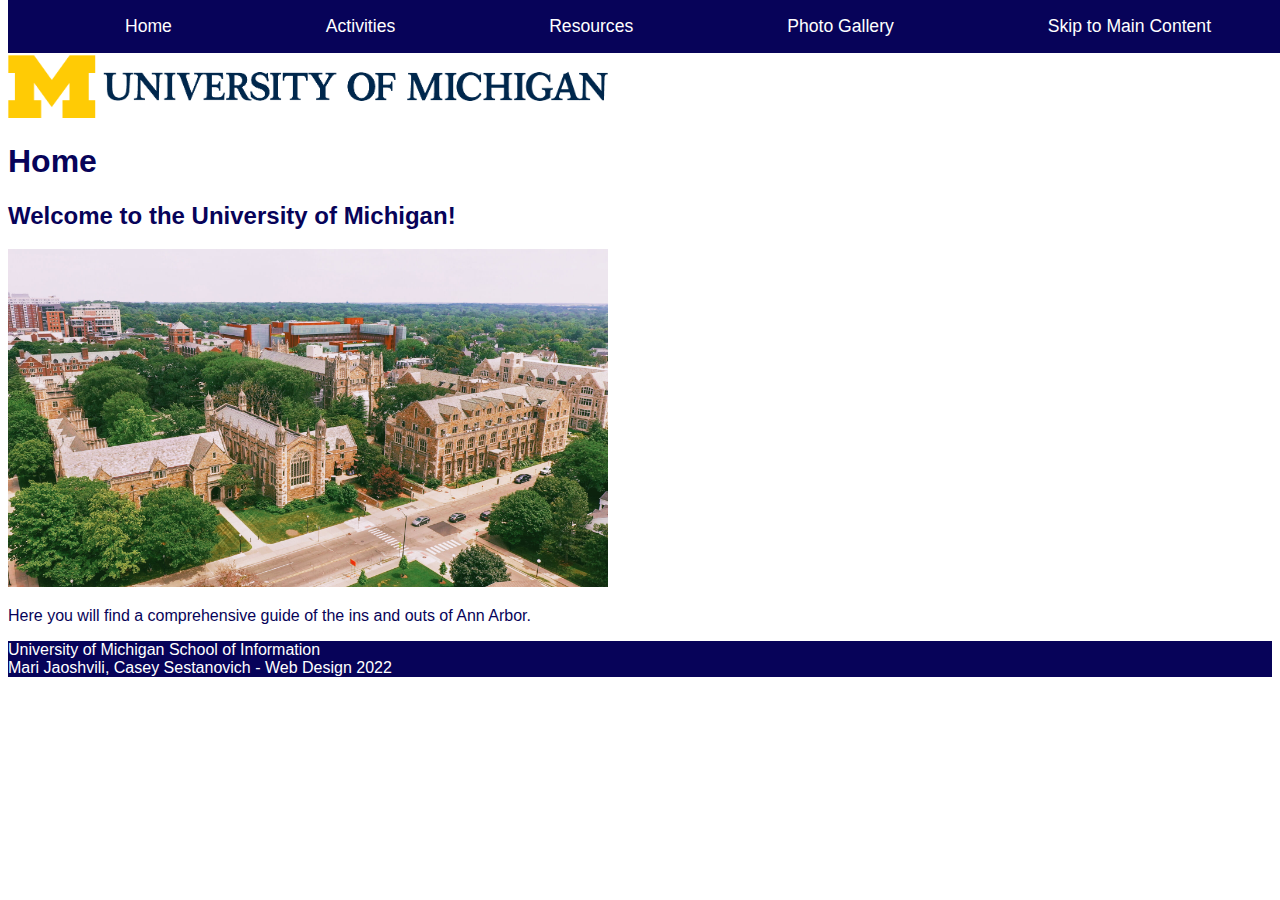
==== index.html @ 9d7e3791 "Add files via upload" ====
<!DOCTYPE html>
<html lang="en">
<head>
    <meta charset="UTF-8">
    <meta http-equiv="X-UA-Compatible" content="IE=edge">
    <meta name="viewport" content="width=device-width, initial-scale=1.0">
    <title>MGuide Home</title>
    <link rel="stylesheet" type="text/css" href="css/style.css">
</head>
<body>
    <header>
        <nav>
            <ul>
                <li><a href = "index.html">Home</a></li>
                <li><a href="activities.html">Activities</a></li>
                <li><a href="resources.html">Resources</a></li>
                <li><a href="gallery.html">Photo Gallery</a></li>
                <li><a href="#skip" >Skip to Main Content</a></li>
            </ul>
        </nav>
    </header> 
    <main>
        <div class = "home" id = 'skip'>
            <img src = "images/umich.jpg" width = "600" alt = "">
            <h1> Home </h1>
            <h2> Welcome to the University of Michigan! </h2>
            <img src = "images/landscape.jpg" width = "600" alt = "">
            <p> Here you will find a comprehensive guide of the ins and outs of Ann Arbor.</p>
        </div>

        <footer>	
            <p class = "foot">University of Michigan School of Information <br/>	
              Mari Jaoshvili, Casey Sestanovich - Web Design 2022</p>	
        </footer>	
    </main>
</body>
</html>
---- css/style.css ----
/*mobile view*/
*{
    font-family:Verdana, Geneva, Tahoma, sans-serif;
    color: #070359;
}

body{ 
    margin-top: 55px;
}

footer{
   background-color: #070359; 
}

/*how do i turn this white*/
.foot{
    color: white; 
}


li{
    display: inline;
}

ul{
    display: flex; 
    justify-content: space-around;
}

nav{ 
    overflow: hidden;
    background-color: #070359;
    position: fixed; 
    top: 0; 
    width: 100%; 

}

a{
    text-decoration: none;
    color: white;
    font-size: 110%;
}

.activities_container{
    display: grid; 
    grid-template-columns: auto auto auto;
}
.description{
    width: 65%;
}

.home{
    margin: auto;
}

/*gallery.html css below*/

/*mobile view*/
.gallery{
    display: flex;
    flex-wrap: wrap;
    justify-content: center;
}

/*need to add alt text + change nav links for mobile view bc it wants it different */

.gallery img{
    width: 600px;
    height: 400px;
    margin: 10px;
}

/*need to fix h1 and h2 for gallery in other views*/

/*resources.html css below*/

.head h1{
    text-align: center;
    margin: 60px;
}
.resources{
    display: grid;
    grid-template-columns: auto auto;
    border: 5px solid blue;
}

.general{
    grid-column-start: 1;
    grid-column-end: 2;
    border: 5px solid yellow;
    margin: 50px;
    padding-left: 30px;

}

.general a{
    color: black;
}

.general a:hover{
    color: blue;
}

.majors{
    grid-column-start: 2;
    grid-column-end: 3;
    border: 5px solid yellow;
    margin: 50px;
    padding-left: 30px;
}

.majors a{
    color: black;
}

.majors a:hover{
    color: blue;
}
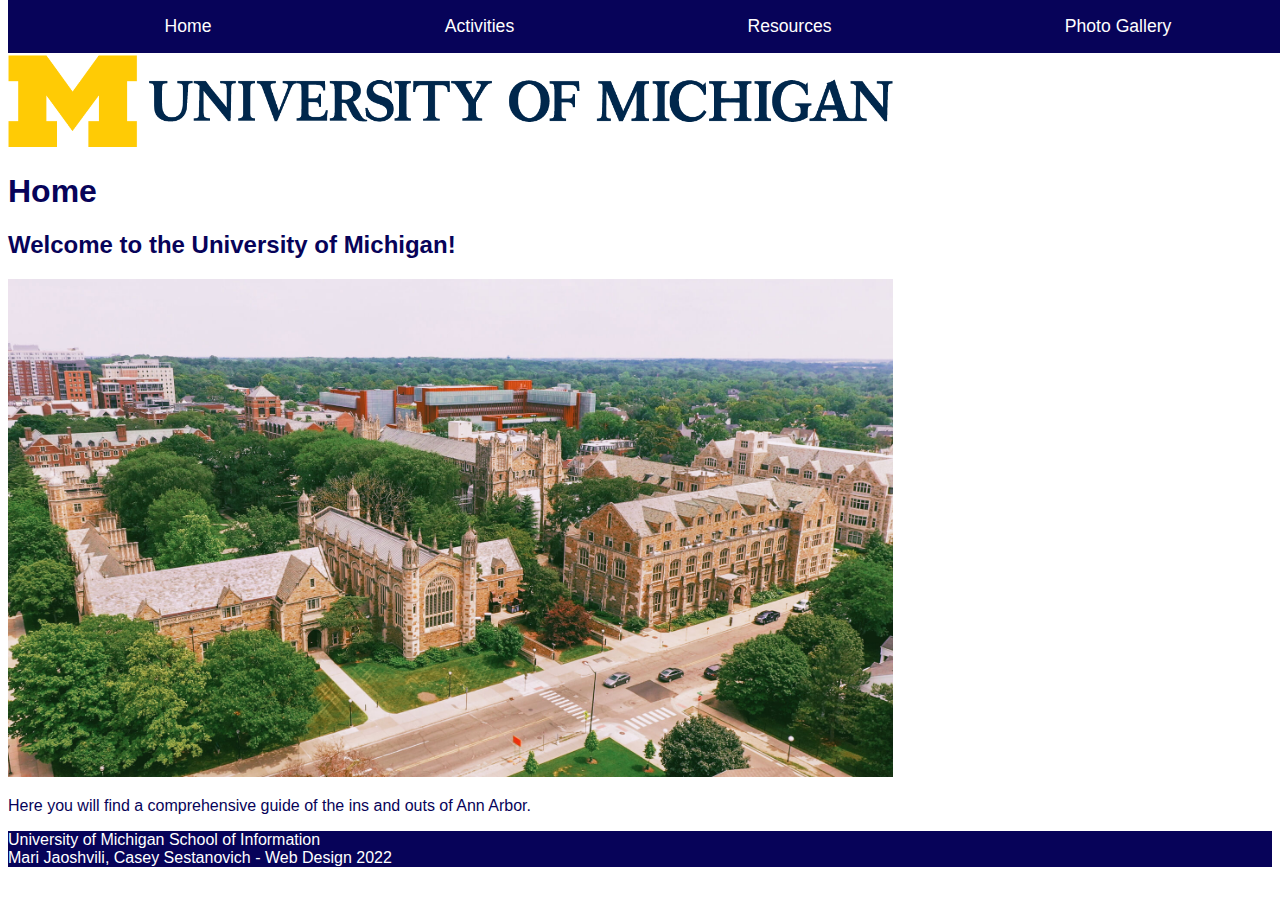
==== commit 164d4ecb: "Add files via upload" ====
--- a/index.html
+++ b/index.html
@@ -29,7 +29,7 @@
         </div>
 
         <footer>	
-            <p class = "foot">University of Michigan School of Information <br/>	
+            <p class = "foot" > University of Michigan School of Information <br/>	
               Mari Jaoshvili, Casey Sestanovich - Web Design 2022</p>	
         </footer>	
     </main>
--- a/css/style.css
+++ b/css/style.css
@@ -12,7 +12,6 @@
    background-color: #070359; 
 }
 
-/*how do i turn this white*/
 .foot{
     color: white; 
 }
@@ -42,10 +41,445 @@
     font-size: 110%;
 }
 
-.activities_container{
+li:last-child{
+    position: absolute;
+    left:     -10000px;
+    top:      auto;
+    width:    1px;
+    height:   1px;
+    overflow: hidden;
+}
+.activities{
+    background-color:#FFCB05;
+    margin: auto;
+    text-align: center;
+    padding-bottom: 0.05%;
+    padding-top: 0%;
+}
+.activitiestext{
+    font-size: 1.15rem;
+}
+
+.sights{
+    background-color: #d9d8d7;
+    height: 425px;
+    border: 3px solid #070359;
+    border-radius: 20px;
+    display: grid; 
+    overflow: scroll;
+    grid-template-columns: auto;
+}
+.activitiescontainer{
     display: grid; 
     grid-template-columns: auto auto auto;
-}
+
+}
+
+.activitiesheaders{
+    padding-top: 2%;
+    display:flex; 
+    justify-content: center;
+}
+
+img{
+    width: 70%;
+}
+.arb{
+    width: 100%;
+    text-align: center;
+    margin: auto;
+}
+.description{
+    margin: auto;
+    text-align: center;
+}
+
+.law{
+    width: 100%;
+    text-align: center;
+    margin: auto;
+}
+
+.UMMA{
+    width: 100%;
+    text-align: center;
+    margin: auto;
+}
+
+.natural{
+    width: 100%;
+    text-align: center;
+    margin: auto;
+}
+.docks{
+    width: 100%;
+    text-align: center;
+    margin: auto;
+
+}
+
+
+
+
+
+
+/* big screen starts here*/
+
+@media only screen and (min-width: 1200px){
+
+.sights{
+    height: 425px;
+    border: 3px solid #070359;
+    border-radius: 20px;
+    overflow: scroll;
+    display: grid; 
+    grid-template-columns: auto auto auto auto;
+}
+.activitiesheaders{
+    padding-top: 2%;
+    display:flex; 
+    justify-content: center;
+}
+
+.arb{
+    padding-top: 17px;
+    display: grid; 
+    grid-template-columns: auto auto auto auto;
+    border-radius: 20px;
+    background-color:#d9d8d7; 
+
+    grid-column-start: 1; 
+    grid-column-end: 4;
+    padding-left: 3%;
+    padding-right: 6%;
+}
+
+#arbimg{
+    grid-column-start: 1; 
+    grid-column-end: 4;
+    padding-bottom: 10%;
+}
+
+.description{
+    grid-column-start: 4;
+    font-size: 1.15rem;
+    padding-left: 9%;
+}
+
+
+.law{  
+    margin-top: 2%;
+    display:grid;
+    grid-template-columns: auto auto auto auto;
+
+
+
+    border-radius: 20px;
+    background-color:#d9d8d7; 
+
+    grid-row-start: 3;
+    grid-column-start: 2; 
+    grid-column-end: 5;
+   
+    padding-bottom: 3%;
+}
+
+.lawheader{
+    grid-column-start: 4;
+    grid-column-end: 5;
+    grid-row-start: 1;
+}
+
+#lawimg{
+    grid-column-start: 4;
+    grid-column-end: 5;
+    grid-row-start: 2;
+}
+
+.rightdescription{
+    font-size: 1.15rem;
+    grid-column-start: 1;
+    grid-column-end: 3;
+    grid-row-start: 2;
+    padding-right: 5%;
+    padding-left: 5%;
+
+}
+
+
+.UMMA{
+    margin-top: 2%;
+    display: grid; 
+    grid-template-columns: auto auto auto auto;
+    border-radius: 20px;
+    background-color:#d9d8d7; 
+
+    grid-column-start: 1; 
+    grid-column-end: 4;
+    grid-row-start:4;
+    padding-left: 3%;
+    padding-right: 6%;
+    padding-bottom: 2%;
+}
+
+#ummaimg{
+    grid-column-start: 1; 
+    grid-column-end: 4;
+    padding-bottom: 3%;
+}
+
+.natural{
+    display: grid;
+    grid-template-columns: auto auto auto auto auto;
+    margin-top: 2%;
+    border-radius: 20px;
+    background-color:#d9d8d7; 
+    grid-row-start: 6;
+    grid-column-start: 2; 
+    grid-column-end: 5;
+    padding-bottom: 3%;
+}
+
+#naturalimg{
+    grid-column-start: 4;
+    grid-row-start: 2;
+
+}
+.naturalheader{
+    font-size: 1.2rem;
+    grid-column-start: 4;
+    grid-column-end: 5;
+    grid-row-start: 1;
+}
+
+
+.docks{
+    margin-top: 2%;
+    display: grid; 
+    grid-template-columns: auto auto auto auto;
+    grid-row-start: 8;
+    border-radius: 20px;
+    background-color:#d9d8d7; 
+
+    grid-column-start: 1; 
+    grid-column-end: 4;
+    padding-left: 3%;
+    padding-right: 6%;
+    padding-bottom: 2%;
+}
+
+#docksimg{
+    grid-column-start: 1; 
+    grid-column-end: 4;
+    padding-bottom: 3%;
+
+}
+
+
+.restaurants{
+    height: 425px;
+    border: 3px solid #070359;
+    border-radius: 20px;
+    overflow: scroll;
+    display: grid; 
+    grid-template-columns: auto auto auto auto;
+}
+
+.zingermans{
+    height: 85%;
+    padding-top: 1%;
+    display: grid; 
+    grid-template-columns: auto auto auto auto;
+    border-radius: 20px;
+    background-color:#d9d8d7; 
+
+    grid-column-start: 1; 
+    grid-column-end: 4;
+    padding-left: 3%;
+    padding-right: 6%;
+}
+
+#zingimg{
+    height:73%;
+    grid-column-start: 1; 
+    grid-column-end: 4;
+    padding-bottom: 10%;
+
+}
+
+
+.jagged{  
+    margin-top: 2%;
+    display:grid;
+    grid-template-columns: auto auto auto auto;
+
+    border-radius: 20px;
+    background-color:#d9d8d7; 
+
+    grid-row-start: 3;
+    grid-column-start: 2; 
+    grid-column-end: 5;
+   
+    padding-bottom: 3%;
+}
+
+.jaggedheader{
+    grid-column-start: 4;
+    grid-column-end: 5;
+    grid-row-start: 1;
+}
+
+#jaggedimg{
+    grid-column-start: 4;
+    grid-column-end: 5;
+    grid-row-start: 2;
+}
+
+.slurping{
+    margin-top: 2%;
+    display: grid; 
+    grid-template-columns: auto auto auto auto;
+    border-radius: 20px;
+    background-color:#d9d8d7; 
+
+    grid-column-start: 1; 
+    grid-column-end: 4;
+    grid-row-start:4;
+    padding-left: 3%;
+    padding-right: 6%;
+
+}
+#slurpingimg{
+    grid-column-start: 1; 
+    grid-column-end: 4;
+    padding-bottom: 3%;
+}
+
+
+.savas{  
+    margin-top: 2%;
+    display:grid;
+    grid-template-columns: auto auto auto auto;
+
+
+
+    border-radius: 20px;
+    background-color:#d9d8d7; 
+
+    grid-row-start: 3;
+    grid-column-start: 2; 
+    grid-column-end: 5;
+   
+    padding-bottom: 3%;
+}
+
+.savasheader{
+    grid-column-start: 4;
+    grid-column-end: 5;
+    grid-row-start: 1;
+}
+
+#savasimg{
+    grid-column-start: 4;
+    grid-column-end: 5;
+    grid-row-start: 2;
+}
+
+
+.shopping{
+    height: 425px;
+    border: 3px solid #070359;
+    border-radius: 20px;
+    overflow: scroll;
+    display: grid; 
+    grid-template-columns: auto auto auto auto;
+} 
+.state{
+    padding-top: 17px;
+    display: grid; 
+    grid-template-columns: auto auto auto auto;
+    border-radius: 20px;
+    background-color:#d9d8d7; 
+
+    grid-column-start: 1; 
+    grid-column-end: 4;
+    padding-left: 3%;
+    padding-right: 6%;
+}
+
+#stateimg{
+    grid-column-start: 1; 
+    grid-column-end: 4;
+    padding-bottom: 10%;
+}
+
+.kerry{  
+    margin-top: 2%;
+    display:grid;
+    grid-template-columns: auto auto auto auto;
+
+    border-radius: 20px;
+    background-color:#d9d8d7; 
+
+    grid-row-start: 3;
+    grid-column-start: 2; 
+    grid-column-end: 5;
+   
+    padding-bottom: 3%;
+}
+
+.kerryheader{
+    grid-column-start: 4;
+    grid-column-end: 5;
+    grid-row-start: 1;
+}
+
+#kerryimg{
+    grid-column-start: 4;
+    grid-column-end: 5;
+    grid-row-start: 2;
+} 
+
+.briarwood{
+    margin-top: 2%;
+    display: grid; 
+    grid-template-columns: auto auto auto auto;
+    border-radius: 20px;
+    background-color:#d9d8d7; 
+
+    grid-column-start: 1; 
+    grid-column-end: 4;
+    grid-row-start:4;
+    padding-left: 3%;
+    padding-right: 6%;
+}
+
+#briarimg{
+    grid-column-start: 1; 
+    grid-column-end: 4;
+    padding-bottom: 3%;
+
+}
+
+.main{
+    margin-top: 3%;
+    border-radius: 20px;
+    background-color:#d9d8d7; 
+    grid-row-start: 6;
+    grid-column-start: 2; 
+    grid-column-end: 5;
+    padding-left: 70%;
+    padding-bottom: 3%;
+}
+.mainheader{
+    padding-left: 33%;
+}
+
+} 
+
+
+
+
 .description{
     width: 65%;
 }
@@ -122,3 +556,6 @@
 
 
 
+
+
+
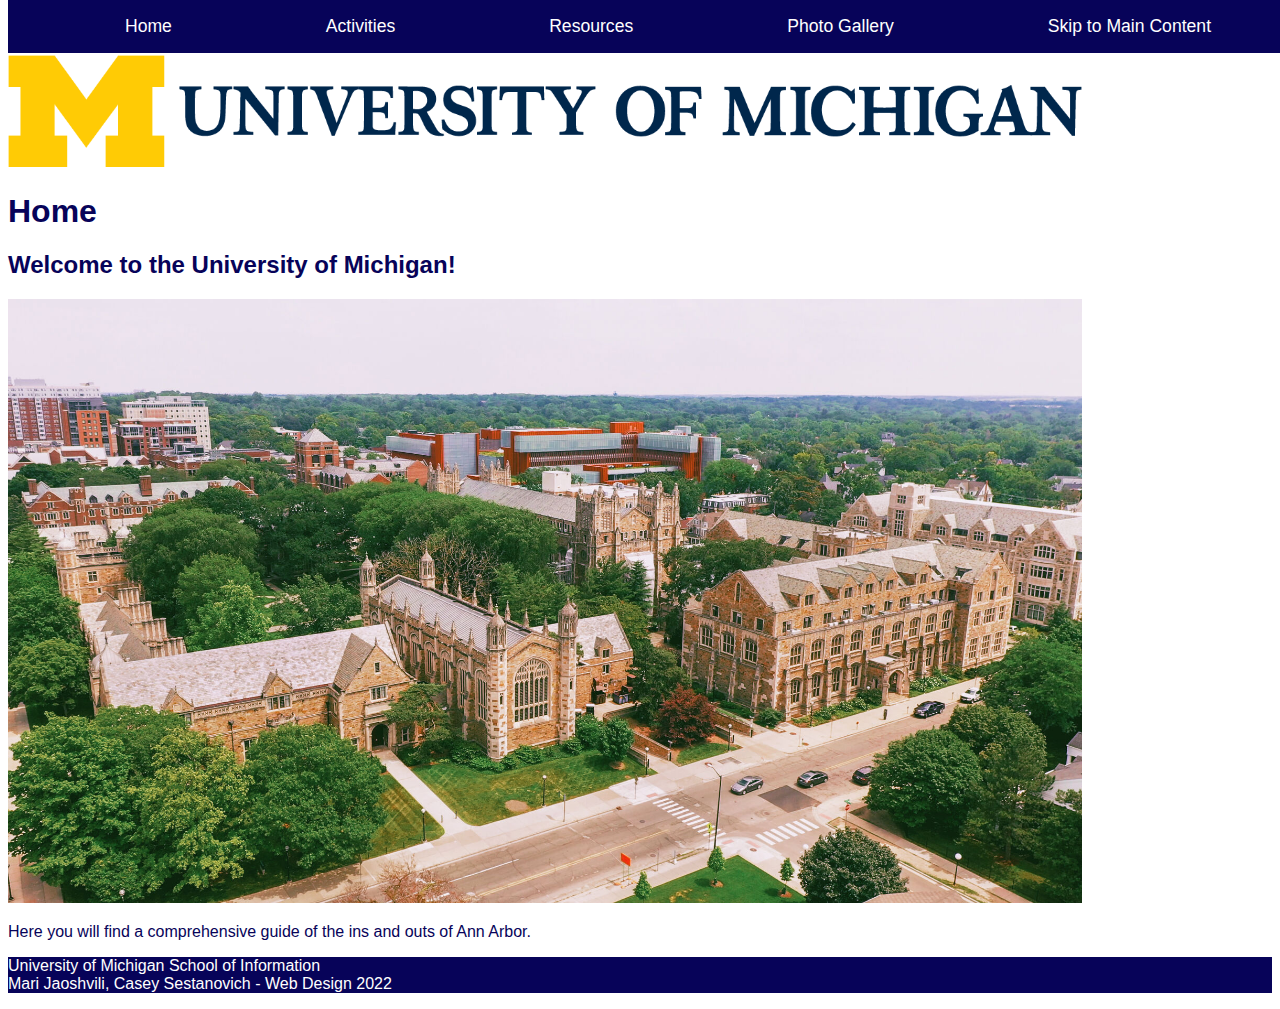
==== commit cf971b78: "Add files via upload" ====
--- a/index.html
+++ b/index.html
@@ -29,7 +29,7 @@
         </div>
 
         <footer>	
-            <p class = "foot" > University of Michigan School of Information <br/>	
+            <p class = "foot">University of Michigan School of Information <br/>	
               Mari Jaoshvili, Casey Sestanovich - Web Design 2022</p>	
         </footer>	
     </main>
--- a/css/style.css
+++ b/css/style.css
@@ -1,4 +1,6 @@
 /*mobile view*/
+
+/*activities.html + index.html*/
 *{
     font-family:Verdana, Geneva, Tahoma, sans-serif;
     color: #070359;
@@ -9,13 +11,12 @@
 }
 
 footer{
-   background-color: #070359; 
+   background-color: #070359;
 }
 
 .foot{
     color: white; 
 }
-
 
 li{
     display: inline;
@@ -32,7 +33,6 @@
     position: fixed; 
     top: 0; 
     width: 100%; 
-
 }
 
 a{
@@ -41,14 +41,18 @@
     font-size: 110%;
 }
 
-li:last-child{
-    position: absolute;
-    left:     -10000px;
-    top:      auto;
-    width:    1px;
-    height:   1px;
-    overflow: hidden;
-}
+.activities_container{
+    display: grid; 
+    grid-template-columns: auto auto auto;
+}
+.description{
+    width: 65%;
+}
+
+.home{
+    margin: auto;
+}
+
 .activities{
     background-color:#FFCB05;
     margin: auto;
@@ -82,7 +86,7 @@
 }
 
 img{
-    width: 70%;
+    width: 60%;
 }
 .arb{
     width: 100%;
@@ -117,445 +121,803 @@
     margin: auto;
 
 }
-
-
-
-
-
-
-/* big screen starts here*/
-
-@media only screen and (min-width: 1200px){
-
-.sights{
+.restaurants{
+    background-color: #d9d8d7;
     height: 425px;
     border: 3px solid #070359;
     border-radius: 20px;
+    display: grid; 
     overflow: scroll;
-    display: grid; 
-    grid-template-columns: auto auto auto auto;
-}
-.activitiesheaders{
-    padding-top: 2%;
-    display:flex; 
-    justify-content: center;
-}
-
-.arb{
-    padding-top: 17px;
-    display: grid; 
-    grid-template-columns: auto auto auto auto;
-    border-radius: 20px;
-    background-color:#d9d8d7; 
-
-    grid-column-start: 1; 
-    grid-column-end: 4;
-    padding-left: 3%;
-    padding-right: 6%;
-}
-
-#arbimg{
-    grid-column-start: 1; 
-    grid-column-end: 4;
-    padding-bottom: 10%;
-}
-
-.description{
-    grid-column-start: 4;
-    font-size: 1.15rem;
-    padding-left: 9%;
-}
-
-
-.law{  
-    margin-top: 2%;
-    display:grid;
-    grid-template-columns: auto auto auto auto;
-
-
-
-    border-radius: 20px;
-    background-color:#d9d8d7; 
-
-    grid-row-start: 3;
-    grid-column-start: 2; 
-    grid-column-end: 5;
-   
-    padding-bottom: 3%;
-}
-
-.lawheader{
-    grid-column-start: 4;
-    grid-column-end: 5;
-    grid-row-start: 1;
-}
-
-#lawimg{
-    grid-column-start: 4;
-    grid-column-end: 5;
-    grid-row-start: 2;
-}
-
-.rightdescription{
-    font-size: 1.15rem;
-    grid-column-start: 1;
-    grid-column-end: 3;
-    grid-row-start: 2;
-    padding-right: 5%;
-    padding-left: 5%;
-
-}
-
-
-.UMMA{
-    margin-top: 2%;
-    display: grid; 
-    grid-template-columns: auto auto auto auto;
-    border-radius: 20px;
-    background-color:#d9d8d7; 
-
-    grid-column-start: 1; 
-    grid-column-end: 4;
-    grid-row-start:4;
-    padding-left: 3%;
-    padding-right: 6%;
-    padding-bottom: 2%;
-}
-
-#ummaimg{
-    grid-column-start: 1; 
-    grid-column-end: 4;
-    padding-bottom: 3%;
-}
-
-.natural{
-    display: grid;
-    grid-template-columns: auto auto auto auto auto;
-    margin-top: 2%;
-    border-radius: 20px;
-    background-color:#d9d8d7; 
-    grid-row-start: 6;
-    grid-column-start: 2; 
-    grid-column-end: 5;
-    padding-bottom: 3%;
-}
-
-#naturalimg{
-    grid-column-start: 4;
-    grid-row-start: 2;
-
-}
-.naturalheader{
-    font-size: 1.2rem;
-    grid-column-start: 4;
-    grid-column-end: 5;
-    grid-row-start: 1;
-}
-
-
-.docks{
-    margin-top: 2%;
-    display: grid; 
-    grid-template-columns: auto auto auto auto;
-    grid-row-start: 8;
-    border-radius: 20px;
-    background-color:#d9d8d7; 
-
-    grid-column-start: 1; 
-    grid-column-end: 4;
-    padding-left: 3%;
-    padding-right: 6%;
-    padding-bottom: 2%;
-}
-
-#docksimg{
-    grid-column-start: 1; 
-    grid-column-end: 4;
-    padding-bottom: 3%;
-
-}
-
-
-.restaurants{
+    grid-template-columns: auto;
+
+}
+
+.zingermans{
+    width: 100%;
+    text-align: center;
+    margin: auto;
+}
+
+.jagged{
+    width: 100%;
+    text-align: center;
+    margin: auto;
+}
+.savas{
+    width: 100%;
+    text-align: center;
+    margin: auto;
+}
+.slurping{
+    width: 100%;
+    text-align: center;
+    margin: auto;
+}
+
+.shopping{
+    background-color: #d9d8d7;
     height: 425px;
     border: 3px solid #070359;
     border-radius: 20px;
+    display: grid; 
     overflow: scroll;
-    display: grid; 
-    grid-template-columns: auto auto auto auto;
-}
-
-.zingermans{
-    height: 85%;
-    padding-top: 1%;
-    display: grid; 
-    grid-template-columns: auto auto auto auto;
-    border-radius: 20px;
-    background-color:#d9d8d7; 
-
-    grid-column-start: 1; 
-    grid-column-end: 4;
-    padding-left: 3%;
-    padding-right: 6%;
-}
-
-#zingimg{
-    height:73%;
-    grid-column-start: 1; 
-    grid-column-end: 4;
-    padding-bottom: 10%;
-
-}
-
-
-.jagged{  
-    margin-top: 2%;
-    display:grid;
-    grid-template-columns: auto auto auto auto;
-
-    border-radius: 20px;
-    background-color:#d9d8d7; 
-
-    grid-row-start: 3;
-    grid-column-start: 2; 
-    grid-column-end: 5;
-   
-    padding-bottom: 3%;
-}
-
-.jaggedheader{
-    grid-column-start: 4;
-    grid-column-end: 5;
-    grid-row-start: 1;
-}
-
-#jaggedimg{
-    grid-column-start: 4;
-    grid-column-end: 5;
-    grid-row-start: 2;
-}
-
-.slurping{
-    margin-top: 2%;
-    display: grid; 
-    grid-template-columns: auto auto auto auto;
-    border-radius: 20px;
-    background-color:#d9d8d7; 
-
-    grid-column-start: 1; 
-    grid-column-end: 4;
-    grid-row-start:4;
-    padding-left: 3%;
-    padding-right: 6%;
-
-}
-#slurpingimg{
-    grid-column-start: 1; 
-    grid-column-end: 4;
-    padding-bottom: 3%;
-}
-
-
-.savas{  
-    margin-top: 2%;
-    display:grid;
-    grid-template-columns: auto auto auto auto;
-
-
-
-    border-radius: 20px;
-    background-color:#d9d8d7; 
-
-    grid-row-start: 3;
-    grid-column-start: 2; 
-    grid-column-end: 5;
-   
-    padding-bottom: 3%;
-}
-
-.savasheader{
-    grid-column-start: 4;
-    grid-column-end: 5;
-    grid-row-start: 1;
-}
-
-#savasimg{
-    grid-column-start: 4;
-    grid-column-end: 5;
-    grid-row-start: 2;
-}
-
-
-.shopping{
-    height: 425px;
-    border: 3px solid #070359;
-    border-radius: 20px;
-    overflow: scroll;
-    display: grid; 
-    grid-template-columns: auto auto auto auto;
-} 
+    grid-template-columns: auto;
+}
+
 .state{
-    padding-top: 17px;
-    display: grid; 
-    grid-template-columns: auto auto auto auto;
-    border-radius: 20px;
-    background-color:#d9d8d7; 
-
-    grid-column-start: 1; 
-    grid-column-end: 4;
-    padding-left: 3%;
-    padding-right: 6%;
-}
-
-#stateimg{
-    grid-column-start: 1; 
-    grid-column-end: 4;
-    padding-bottom: 10%;
-}
-
-.kerry{  
-    margin-top: 2%;
-    display:grid;
-    grid-template-columns: auto auto auto auto;
-
-    border-radius: 20px;
-    background-color:#d9d8d7; 
-
-    grid-row-start: 3;
-    grid-column-start: 2; 
-    grid-column-end: 5;
-   
-    padding-bottom: 3%;
-}
-
-.kerryheader{
-    grid-column-start: 4;
-    grid-column-end: 5;
-    grid-row-start: 1;
-}
-
-#kerryimg{
-    grid-column-start: 4;
-    grid-column-end: 5;
-    grid-row-start: 2;
-} 
+    width: 100%;
+    text-align: center;
+    margin: auto;
+}
+
+.kerry{
+    width: 100%;
+    text-align: center;
+    margin: auto;
+}
 
 .briarwood{
-    margin-top: 2%;
-    display: grid; 
-    grid-template-columns: auto auto auto auto;
-    border-radius: 20px;
-    background-color:#d9d8d7; 
-
-    grid-column-start: 1; 
-    grid-column-end: 4;
-    grid-row-start:4;
-    padding-left: 3%;
-    padding-right: 6%;
-}
-
-#briarimg{
-    grid-column-start: 1; 
-    grid-column-end: 4;
-    padding-bottom: 3%;
-
-}
-
-.main{
-    margin-top: 3%;
-    border-radius: 20px;
-    background-color:#d9d8d7; 
-    grid-row-start: 6;
-    grid-column-start: 2; 
-    grid-column-end: 5;
-    padding-left: 70%;
-    padding-bottom: 3%;
-}
-.mainheader{
-    padding-left: 33%;
-}
-
-} 
-
-
-
-
-.description{
-    width: 65%;
-}
-
-.home{
-    margin: auto;
-}
-
-/*gallery.html css below*/
-
-/*mobile view*/
+    width: 100%;
+    text-align: center;
+    margin: auto;
+}
+
+
+
+
+
+
+/*resources.html*/
+.head{
+    background-color: white;
+}
+
+.head h1{
+    color: #070359;
+    text-align: center;
+    padding-top: 50px;
+}
+
+.resources{
+    display: grid;
+    grid-template-columns: auto;
+    border: 0px solid ;
+}
+
+    /*general resources*/
+.general{
+    border: 5px solid #d9d8d7;
+    background-color: #d9d8d7;
+    margin: 50px;
+    padding-left: 30px;
+}
+
+.general:hover{
+    border:5px solid #070359;
+}
+.general h2{
+    text-align: center;
+}
+
+.general h3{
+    color: #070359;
+}
+
+.general p{
+    color: #070359;
+}
+
+.general a{
+    color: #070359;
+}
+
+.general a:hover{
+    color: #070359;
+    text-decoration: underline;
+}
+
+
+    /*major resources*/
+.majors{
+    border: 5px solid #d9d8d7;
+    background-color: #d9d8d7;
+    margin: 50px;
+    padding-left: 30px;
+}
+
+.majors:hover{
+    border:5px solid #070359;
+}
+
+.majors h2{
+    text-align: center;
+}
+
+.majors h3{
+    color: #070359;
+}
+
+.majors p{
+    color: #070359;
+}
+
+.majors a{
+    color: #070359;
+}
+
+.majors a:hover{
+    color: #070359;
+    text-decoration: underline;
+}
+
+
+
+
+/*gallery.html css */
+
+.gallery h1{
+    text-align: center;
+}
+
+.gallery h2{
+    display: none;
+}
+
 .gallery{
     display: flex;
     flex-wrap: wrap;
     justify-content: center;
-}
-
-/*need to add alt text + change nav links for mobile view bc it wants it different */
+    gap: 10px;
+}
 
 .gallery img{
-    width: 600px;
-    height: 400px;
-    margin: 10px;
-}
-
-/*need to fix h1 and h2 for gallery in other views*/
-
-/*resources.html css below*/
-
-.head h1{
-    text-align: center;
-    margin: 60px;
-}
-.resources{
-    display: grid;
-    grid-template-columns: auto auto;
-    border: 5px solid blue;
-}
-
-.general{
-    grid-column-start: 1;
-    grid-column-end: 2;
-    border: 5px solid yellow;
-    margin: 50px;
-    padding-left: 30px;
-
-}
-
-.general a{
-    color: black;
-}
-
-.general a:hover{
-    color: blue;
-}
-
-.majors{
-    grid-column-start: 2;
-    grid-column-end: 3;
-    border: 5px solid yellow;
-    margin: 50px;
-    padding-left: 30px;
-}
-
-.majors a{
-    color: black;
-}
-
-.majors a:hover{
-    color: blue;
-}
-
-
-
-
-
-
-
-
+    width: 100%;
+    height: 100%;
+}
+
+
+
+/*tablet view*/
+@media screen and (min-width: 900px){
+
+     /*resources.html*/
+
+     .head{
+        background-color: white;
+    }
+
+    .head h1{
+        color: #070359;;
+        text-align: center;
+        padding-top: 40px;
+        padding-bottom: 10px;
+    }
+     
+    .resources{
+        display: grid;
+        border: 0px solid ;
+    }
+    
+    .general{
+        width: auto;
+        border: 5px solid #d9d8d7;
+        background-color: #d9d8d7;
+        margin: 50px;
+        padding-left: 30px;
+    }
+
+    .general h2{
+        text-align: center;
+        font-size: 25px;
+    }
+
+    .general h3{
+        color: #070359;
+        font-size: 20px;
+    }
+
+    .general p{
+        color: #070359;
+        font-size: 19px;
+    }
+    
+    .general a{
+        color: #070359;
+    }
+    
+    .general a:hover{
+        color: #070359;
+        text-decoration: underline;
+    }
+
+    
+    /*major resources*/
+    .majors{
+        display: inline-block;
+        border: 5px solid #d9d8d7;
+        background-color: #d9d8d7;
+        margin: 50px;
+        padding-left: 30px;
+    }
+
+    .majors h2{
+        text-align: center;
+        font-size: 25px;
+    }
+
+    .majors h3{
+        color: #070359;
+        font-size: 20px;
+    }
+
+    .majors p{
+        color: #070359;
+        font-size: 19px;
+    }
+    
+    .major a{
+        color: #070359;
+        font-size: 19px;
+    }
+    
+    .majors a:hover{
+        color: #070359;
+        text-decoration: underline;
+    }
+
+
+
+
+
+    /*gallery.html css*/
+
+    .gallery{
+        display: flex;
+        flex-wrap: wrap;
+        gap: 0px;
+    }
+
+    .gallery img{
+        width: 400px;
+        height: 200px;
+        margin: 10px;
+    }
+
+    .gallery h1{
+        text-align: center;
+    }
+    
+    .gallery h2{
+        display: flex;
+        text-align: center;
+    }
+
+
+    .sights{
+        display: grid; 
+        grid-template-columns: auto auto;
+    }
+    
+    img{
+        width: 85%;
+    }
+    .restaurants{
+        display: grid; 
+        grid-template-columns: auto auto;
+    
+    }
+    
+    #savasimg{
+        width: 50%;
+    }
+    
+    #zingimg{
+        width: 60%;
+    }
+    #slurpingimg{
+        width:100%;
+    }
+    
+    .shopping{
+        display: grid; 
+        grid-template-columns: auto auto;
+    }
+}
+
+/*large screen view*/
+@media screen and (min-width: 1200px){
+
+    /*resources.html css*/
+    .head{
+        background-color: white;
+    }
+
+    .head h1{
+        color: #070359;;
+        text-align: center;
+        padding-top: 40px;
+        padding-bottom: 10px;
+    }
+
+    .resources{
+        display: grid;
+        border: 0px solid ;
+    }
+    
+    /*general resources*/
+    .general{
+        width: auto;
+        border: 5px solid #d9d8d7;
+        background-color: #d9d8d7;
+        margin: 50px;
+        padding-left: 30px;
+    }
+
+    .general h2{
+        text-align: center;
+        font-size: 30px;
+    }
+
+    .general h3{
+        color: #070359;
+        font-size: 25px;
+    }
+
+    .general p{
+        color: #070359;
+        font-size: 22px;
+    }
+    
+    .information a{
+        color: #070359;
+        font-size: 22px;
+    }
+    
+    .general a:hover{
+        color: #070359;
+        text-decoration: underline;
+    }
+    
+    /*major resources*/
+    .majors{
+        display: inline-block;
+        border: 5px solid #d9d8d7;
+        background-color: #d9d8d7;
+        margin: 50px;
+        padding-left: 30px;
+    }
+
+    .majors h2{
+        text-align: center;
+        font-size: 30px;
+    }
+
+    .majors h3{
+        color: #070359;
+        font-size: 25px;
+    }
+
+    .majors p{
+        color: #070359;
+        font-size: 22px;
+    }
+    
+    .information a{
+        color: #070359;
+        font-size: 22px;
+    }
+    
+    .majors a:hover{
+        color: #070359;
+        text-decoration: underline;
+    }
+
+
+
+
+    /*gallery.html css*/
+
+    .gallery{
+        display: flex;
+        flex-wrap: wrap;
+        gap: 0px;
+    }
+
+    .gallery img{
+        width: 600px;
+        height: 400px;
+        margin: 10px;
+    }
+
+    .gallery h1{
+        text-align: center;
+    }
+    
+    .gallery h2{
+        display: flex;
+        text-align: center;
+    }
+
+
+
+
+
+    /*activities.html + index.html*/
+
+    .sights{
+        background-color: white; 
+        height: 425px;
+        border: 3px solid #070359;
+        border-radius: 20px;
+        overflow: scroll;
+        display: grid; 
+        grid-template-columns: auto auto auto auto;
+    }
+    .activitiesheaders{
+        padding-top: 2%;
+        display:flex; 
+        justify-content: center;
+    }
+    
+    .arb{
+        padding-top: 17px;
+        display: grid; 
+        grid-template-columns: auto auto auto auto;
+        border-radius: 20px;
+        background-color:#d9d8d7; 
+    
+        grid-column-start: 1; 
+        grid-column-end: 4;
+        padding-left: 3%;
+        padding-right: 6%;
+    }
+    
+    #arbimg{
+        grid-column-start: 1; 
+        grid-column-end: 4;
+        padding-bottom: 10%;
+    }
+    
+    .description{
+        grid-column-start: 4;
+        font-size: 1.15rem;
+        padding-left: 9%;
+    }
+    
+    
+    .law{  
+        margin-top: 2%;
+        display:grid;
+        grid-template-columns: auto auto auto auto;
+    
+    
+    
+        border-radius: 20px;
+        background-color:#d9d8d7; 
+    
+        grid-row-start: 3;
+        grid-column-start: 2; 
+        grid-column-end: 5;
+       
+        padding-bottom: 3%;
+    }
+    
+    .lawheader{
+        grid-column-start: 4;
+        grid-column-end: 5;
+        grid-row-start: 1;
+    }
+    
+    #lawimg{
+        grid-column-start: 4;
+        grid-column-end: 5;
+        grid-row-start: 2;
+    }
+    
+    .rightdescription{
+        font-size: 1.15rem;
+        grid-column-start: 1;
+        grid-column-end: 3;
+        grid-row-start: 2;
+        padding-right: 5%;
+        padding-left: 5%;
+    
+    }
+    
+    
+    .UMMA{
+        margin-top: 2%;
+        display: grid; 
+        grid-template-columns: auto auto auto auto;
+        border-radius: 20px;
+        background-color:#d9d8d7; 
+    
+        grid-column-start: 1; 
+        grid-column-end: 4;
+        grid-row-start:4;
+        padding-left: 3%;
+        padding-right: 6%;
+        padding-bottom: 2%;
+    }
+    
+    #ummaimg{
+        grid-column-start: 1; 
+        grid-column-end: 4;
+        padding-bottom: 3%;
+    }
+    
+    .natural{
+        display: grid;
+        grid-template-columns: auto auto auto auto auto;
+        margin-top: 2%;
+        border-radius: 20px;
+        background-color:#d9d8d7; 
+        grid-row-start: 6;
+        grid-column-start: 2; 
+        grid-column-end: 5;
+        padding-bottom: 3%;
+    }
+    
+    #naturalimg{
+        grid-column-start: 4;
+        grid-row-start: 2;
+    
+    }
+    .naturalheader{
+        font-size: 1.2rem;
+        grid-column-start: 4;
+        grid-column-end: 5;
+        grid-row-start: 1;
+    }
+    
+    
+    .docks{
+        margin-top: 2%;
+        display: grid; 
+        grid-template-columns: auto auto auto auto;
+        grid-row-start: 8;
+        border-radius: 20px;
+        background-color:#d9d8d7; 
+    
+        grid-column-start: 1; 
+        grid-column-end: 4;
+        padding-left: 3%;
+        padding-right: 6%;
+        padding-bottom: 2%;
+    }
+    
+    #docksimg{
+        grid-column-start: 1; 
+        grid-column-end: 4;
+        padding-bottom: 3%;
+    
+    }
+    
+    
+    .restaurants{
+        background-color: white; 
+        height: 425px;
+        border: 3px solid #070359;
+        border-radius: 20px;
+        overflow: scroll;
+        display: grid; 
+        grid-template-columns: auto auto auto auto;
+    }
+    
+    .zingermans{
+        height: 85%;
+        padding-top: 1%;
+        display: grid; 
+        grid-template-columns: auto auto auto auto;
+        border-radius: 20px;
+        background-color:#d9d8d7; 
+    
+        grid-column-start: 1; 
+        grid-column-end: 4;
+        padding-left: 3%;
+        padding-right: 6%;
+    }
+    
+    #zingimg{
+        height:73%;
+        grid-column-start: 1; 
+        grid-column-end: 4;
+        padding-bottom: 10%;
+    
+    }
+    
+    
+    .jagged{  
+        margin-top: 2%;
+        display:grid;
+        grid-template-columns: auto auto auto auto;
+    
+        border-radius: 20px;
+        background-color:#d9d8d7; 
+    
+        grid-row-start: 3;
+        grid-column-start: 2; 
+        grid-column-end: 5;
+       
+        padding-bottom: 3%;
+    }
+    
+    .jaggedheader{
+        grid-column-start: 4;
+        grid-column-end: 5;
+        grid-row-start: 1;
+    }
+    
+    #jaggedimg{
+        grid-column-start: 4;
+        grid-column-end: 5;
+        grid-row-start: 2;
+    }
+    
+    .slurping{
+        margin-top: 2%;
+        display: grid; 
+        grid-template-columns: auto auto auto auto;
+        border-radius: 20px;
+        background-color:#d9d8d7; 
+    
+        grid-column-start: 1; 
+        grid-column-end: 4;
+        grid-row-start:4;
+        padding-left: 3%;
+        padding-right: 6%;
+    
+    }
+    #slurpingimg{
+        grid-column-start: 1; 
+        grid-column-end: 4;
+        padding-bottom: 3%;
+    }
+    
+    
+    .savas{  
+        margin-top: 2%;
+        display:grid;
+        grid-template-columns: auto auto auto auto;
+    
+    
+    
+        border-radius: 20px;
+        background-color:#d9d8d7; 
+    
+        grid-row-start: 3;
+        grid-column-start: 2; 
+        grid-column-end: 5;
+       
+        padding-bottom: 3%;
+    }
+    
+    .savasheader{
+        grid-column-start: 4;
+        grid-column-end: 5;
+        grid-row-start: 1;
+    }
+    
+    #savasimg{
+        grid-column-start: 4;
+        grid-column-end: 5;
+        grid-row-start: 2;
+    }
+    
+    
+    .shopping{
+        background-color: white; 
+        height: 425px;
+        border: 3px solid #070359;
+        border-radius: 20px;
+        overflow: scroll;
+        display: grid; 
+        grid-template-columns: auto auto auto auto;
+    } 
+    .state{
+        padding-top: 17px;
+        display: grid; 
+        grid-template-columns: auto auto auto auto;
+        border-radius: 20px;
+        background-color:#d9d8d7; 
+    
+        grid-column-start: 1; 
+        grid-column-end: 4;
+        padding-left: 3%;
+        padding-right: 6%;
+    }
+    
+    #stateimg{
+        grid-column-start: 1; 
+        grid-column-end: 4;
+        padding-bottom: 10%;
+    }
+    
+    .kerry{  
+        margin-top: 2%;
+        display:grid;
+        grid-template-columns: auto auto auto auto;
+    
+        border-radius: 20px;
+        background-color:#d9d8d7; 
+    
+        grid-row-start: 3;
+        grid-column-start: 2; 
+        grid-column-end: 5;
+       
+        padding-bottom: 3%;
+    }
+    
+    .kerryheader{
+        grid-column-start: 4;
+        grid-column-end: 5;
+        grid-row-start: 1;
+    }
+    
+    #kerryimg{
+        grid-column-start: 4;
+        grid-column-end: 5;
+        grid-row-start: 2;
+    } 
+    
+    .briarwood{
+        margin-top: 2%;
+        display: grid; 
+        grid-template-columns: auto auto auto auto;
+        border-radius: 20px;
+        background-color:#d9d8d7; 
+    
+        grid-column-start: 1; 
+        grid-column-end: 4;
+        grid-row-start:4;
+        padding-left: 3%;
+        padding-right: 6%;
+    }
+    
+    #briarimg{
+        grid-column-start: 1; 
+        grid-column-end: 4;
+        padding-bottom: 3%;
+    
+    }
+    
+    .main{
+        margin-top: 3%;
+        border-radius: 20px;
+        background-color:#d9d8d7; 
+        grid-row-start: 6;
+        grid-column-start: 2; 
+        grid-column-end: 5;
+        padding-left: 70%;
+        padding-bottom: 3%;
+    }
+    .mainheader{
+        padding-left: 33%;
+    }
+
+}
+
+
+
+
+
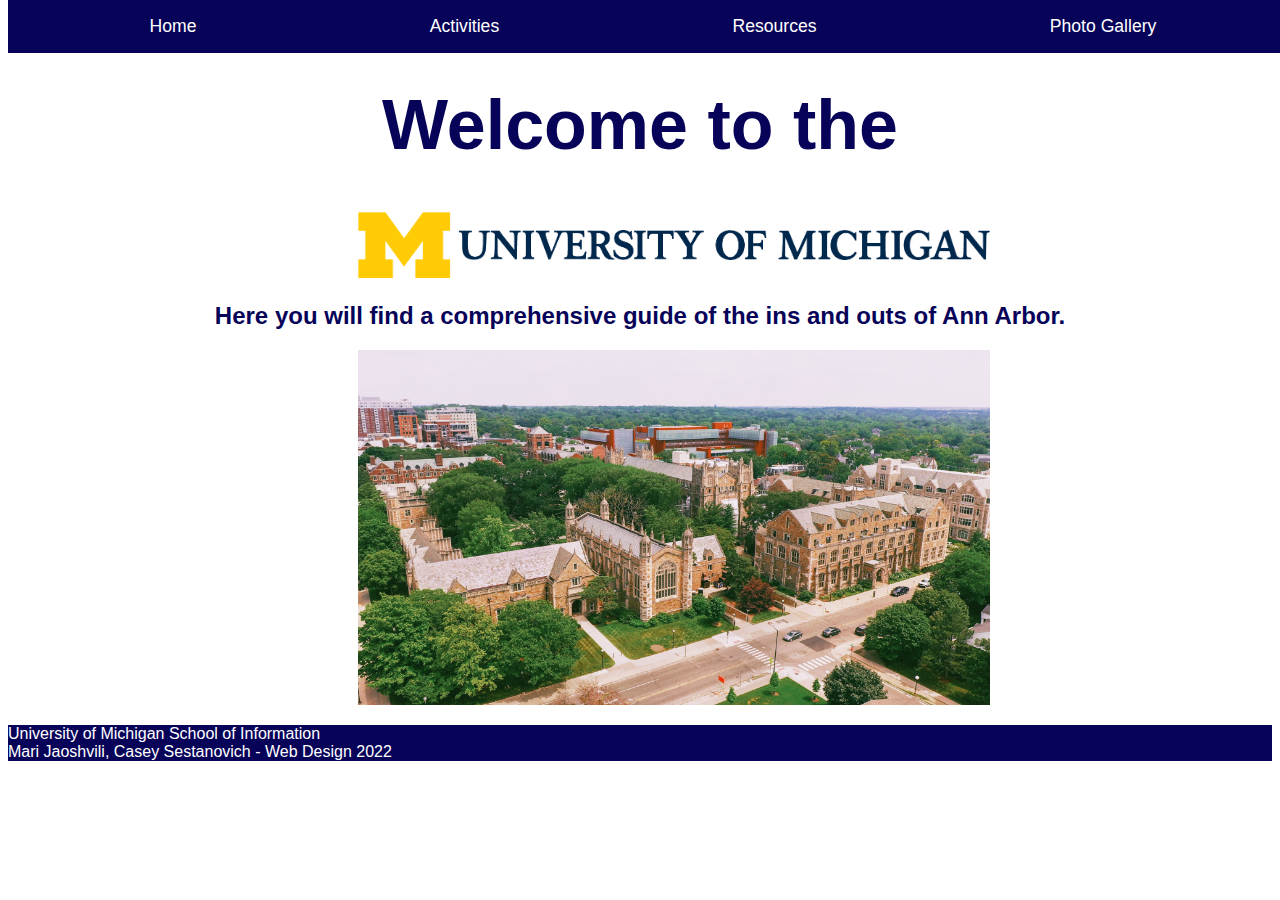
==== commit 9868f534: "Add files via upload" ====
--- a/index.html
+++ b/index.html
@@ -10,22 +10,23 @@
 <body>
     <header>
         <nav>
+            <a class = "skip" href="#skip">Skip to Main Content</a>
             <ul>
+                
                 <li><a href = "index.html">Home</a></li>
                 <li><a href="activities.html">Activities</a></li>
                 <li><a href="resources.html">Resources</a></li>
                 <li><a href="gallery.html">Photo Gallery</a></li>
-                <li><a href="#skip" >Skip to Main Content</a></li>
             </ul>
         </nav>
     </header> 
     <main>
         <div class = "home" id = 'skip'>
+            <h1> Welcome to the  </h1>
             <img src = "images/umich.jpg" width = "600" alt = "">
-            <h1> Home </h1>
-            <h2> Welcome to the University of Michigan! </h2>
+            <h2> Here you will find a comprehensive guide of the ins and outs of Ann Arbor. </h2>
             <img src = "images/landscape.jpg" width = "600" alt = "">
-            <p> Here you will find a comprehensive guide of the ins and outs of Ann Arbor.</p>
+    
         </div>
 
         <footer>	
--- a/css/style.css
+++ b/css/style.css
@@ -6,6 +6,21 @@
     color: #070359;
 }
 
+.skip{
+    background: white;
+    left: 0;
+    padding: 6px;
+    position: absolute;
+    top: -40px;
+  }
+  
+  .skip:focus{
+    top:60px;
+    color: black;
+    text-decoration-style: solid;
+    font-weight: bold;
+  }
+
 body{ 
     margin-top: 55px;
 }
@@ -17,13 +32,12 @@
 .foot{
     color: white; 
 }
-
 li{
-    display: inline;
+    display: block;
 }
 
 ul{
-    display: flex; 
+    display: block; 
     justify-content: space-around;
 }
 
@@ -32,7 +46,7 @@
     background-color: #070359;
     position: fixed; 
     top: 0; 
-    width: 100%; 
+    width: 100%;
 }
 
 a{
@@ -58,10 +72,11 @@
     margin: auto;
     text-align: center;
     padding-bottom: 0.05%;
-    padding-top: 0%;
+    padding-top: 60px;
 }
 .activitiestext{
     font-size: 1.15rem;
+    text-align: center;
 }
 
 .sights{
@@ -182,26 +197,49 @@
     margin: auto;
 }
 
-
-
+.main{
+    width: 100%;
+    text-align: center;
+    margin: auto;
+
+}
+
+
+
+/*home.html*/
+.home h1{
+    padding-top: 100px;
+    text-align: center;
+    font-size: 40px;
+    
+}
+
+.home img{
+    width: 450px;
+    padding-left: 15px;
+}
+
+.home h2{
+    text-align: center;
+}
 
 
 
 /*resources.html*/
-.head{
-    background-color: white;
-}
 
 .head h1{
     color: #070359;
     text-align: center;
-    padding-top: 50px;
+    background-color:#FFCB05;
+    margin: auto;
+    padding-top: 70px;
 }
 
 .resources{
     display: grid;
     grid-template-columns: auto;
     border: 0px solid ;
+    
 }
 
     /*general resources*/
@@ -275,19 +313,27 @@
 
 /*gallery.html css */
 
-.gallery h1{
-    text-align: center;
-}
-
-.gallery h2{
-    display: none;
-}
-
 .gallery{
     display: flex;
     flex-wrap: wrap;
     justify-content: center;
-    gap: 10px;
+    gap: 0px;
+    
+}
+
+
+.gallery h1{
+    text-align: center;
+    background-color:#FFCB05;
+    margin: auto; 
+    width: 100%;
+    padding-top: 70px;
+    
+}
+
+.gallery h2{
+    display: none;
+   
 }
 
 .gallery img{
@@ -299,6 +345,32 @@
 
 /*tablet view*/
 @media screen and (min-width: 900px){
+
+
+    /*nav bar*/
+    li{
+        display: flex;
+        justify-content: right;
+        padding-right: 30px;
+    }
+    
+    ul{
+        display: block; 
+    }
+    
+    nav{ 
+        overflow: hidden;
+        background-color: #070359;
+        position: fixed; 
+        top: 0; 
+        width: 100%;
+    }
+    
+    a{
+        text-decoration: none;
+        color: white;
+        font-size: 110%;
+    }
 
      /*resources.html*/
 
@@ -309,7 +381,7 @@
     .head h1{
         color: #070359;;
         text-align: center;
-        padding-top: 40px;
+        padding-top: 80px;
         padding-bottom: 10px;
     }
      
@@ -413,6 +485,7 @@
     }
 
 
+    /*activities.html + index.html*/
     .sights{
         display: grid; 
         grid-template-columns: auto auto;
@@ -441,6 +514,18 @@
     .shopping{
         display: grid; 
         grid-template-columns: auto auto;
+    }
+
+
+    .home h1{
+        padding-top: 70px;
+        text-align: center;
+        font-size: 70px;
+    }
+    
+    .home img{
+        padding-left: 140px;
+        width: 600px;
     }
 }
 
@@ -547,6 +632,7 @@
         width: 600px;
         height: 400px;
         margin: 10px;
+        border: 7px solid #FFCB05;
     }
 
     .gallery h1{
@@ -562,8 +648,7 @@
 
 
 
-    /*activities.html + index.html*/
-
+    /*activities.html */
     .sights{
         background-color: white; 
         height: 425px;
@@ -580,6 +665,7 @@
     }
     
     .arb{
+
         padding-top: 17px;
         display: grid; 
         grid-template-columns: auto auto auto auto;
@@ -593,25 +679,28 @@
     }
     
     #arbimg{
+        width:65%;
         grid-column-start: 1; 
         grid-column-end: 4;
+        grid-row-start:2;
+        padding-bottom: 5%;
+    }
+
+    .description{
+        grid-column-start: 3;
+        grid-column-end: 5;
+        grid-row-start:2;
+        font-size: 1.25rem;
         padding-bottom: 10%;
-    }
-    
-    .description{
-        grid-column-start: 4;
-        font-size: 1.15rem;
-        padding-left: 9%;
-    }
-    
+        margin:auto;
+    }
+
     
     .law{  
         margin-top: 2%;
         display:grid;
         grid-template-columns: auto auto auto auto;
     
-    
-    
         border-radius: 20px;
         background-color:#d9d8d7; 
     
@@ -623,19 +712,21 @@
     }
     
     .lawheader{
+        padding-right:38%;
+        grid-column-start: 3;
+        grid-column-end: 5;
+        grid-row-start: 1;
+    }
+    
+    #lawimg{
+        width:100%;
         grid-column-start: 4;
         grid-column-end: 5;
-        grid-row-start: 1;
-    }
-    
-    #lawimg{
-        grid-column-start: 4;
-        grid-column-end: 5;
         grid-row-start: 2;
     }
     
     .rightdescription{
-        font-size: 1.15rem;
+        font-size: 1.25rem;
         grid-column-start: 1;
         grid-column-end: 3;
         grid-row-start: 2;
@@ -643,8 +734,6 @@
         padding-left: 5%;
     
     }
-    
-    
     .UMMA{
         margin-top: 2%;
         display: grid; 
@@ -659,13 +748,19 @@
         padding-right: 6%;
         padding-bottom: 2%;
     }
-    
+
     #ummaimg{
-        grid-column-start: 1; 
-        grid-column-end: 4;
-        padding-bottom: 3%;
-    }
-    
+        width:75%;
+        grid-column-start: 1; 
+        grid-column-end: 2;
+        grid-row-start:2;
+        padding-bottom: 10%;
+    }
+
+    .ummaheader{
+        padding-right:75%;
+    }
+
     .natural{
         display: grid;
         grid-template-columns: auto auto auto auto auto;
@@ -677,7 +772,7 @@
         grid-column-end: 5;
         padding-bottom: 3%;
     }
-    
+
     #naturalimg{
         grid-column-start: 4;
         grid-row-start: 2;
@@ -688,9 +783,9 @@
         grid-column-start: 4;
         grid-column-end: 5;
         grid-row-start: 1;
-    }
-    
-    
+        padding-right: 20%;
+    }
+
     .docks{
         margin-top: 2%;
         display: grid; 
@@ -707,13 +802,19 @@
     }
     
     #docksimg{
+        width:45%;
         grid-column-start: 1; 
         grid-column-end: 4;
-        padding-bottom: 3%;
-    
-    }
-    
-    
+        grid-row-start: 2;
+        padding-bottom: 1%;
+    }
+
+    .docksheader{
+        grid-column-start: 1; 
+        grid-column-end:2;
+        grid-row-start: 1;
+    }
+
     .restaurants{
         background-color: white; 
         height: 425px;
@@ -723,10 +824,10 @@
         display: grid; 
         grid-template-columns: auto auto auto auto;
     }
-    
+
     .zingermans{
-        height: 85%;
-        padding-top: 1%;
+
+        padding-top: 17px;
         display: grid; 
         grid-template-columns: auto auto auto auto;
         border-radius: 20px;
@@ -737,16 +838,16 @@
         padding-left: 3%;
         padding-right: 6%;
     }
-    
+
     #zingimg{
-        height:73%;
+        width:40%;
         grid-column-start: 1; 
         grid-column-end: 4;
-        padding-bottom: 10%;
-    
-    }
-    
-    
+        grid-row-start:2;
+        padding-bottom: 5%;
+    }
+
+
     .jagged{  
         margin-top: 2%;
         display:grid;
@@ -755,7 +856,7 @@
         border-radius: 20px;
         background-color:#d9d8d7; 
     
-        grid-row-start: 3;
+        grid-row-start: 2;
         grid-column-start: 2; 
         grid-column-end: 5;
        
@@ -763,68 +864,70 @@
     }
     
     .jaggedheader{
+        padding-right:30%;
+        grid-column-start: 3;
+        grid-column-end: 5;
+        grid-row-start: 1;
+    }
+    
+    #jaggedimg{
+        width:90%;
         grid-column-start: 4;
         grid-column-end: 5;
-        grid-row-start: 1;
-    }
-    
-    #jaggedimg{
-        grid-column-start: 4;
-        grid-column-end: 5;
         grid-row-start: 2;
     }
-    
-    .slurping{
-        margin-top: 2%;
-        display: grid; 
-        grid-template-columns: auto auto auto auto;
-        border-radius: 20px;
-        background-color:#d9d8d7; 
-    
+
+    .savas{
+        margin: 17px;
+
+        display: grid; 
+        grid-template-columns: auto auto auto auto;
+        border-radius: 20px;
+        background-color:#d9d8d7; 
+    
+        grid-row-start: 3;
         grid-column-start: 1; 
         grid-column-end: 4;
-        grid-row-start:4;
         padding-left: 3%;
         padding-right: 6%;
-    
-    }
-    #slurpingimg{
+    }
+
+    #savasimg{
+        width:40%;
         grid-column-start: 1; 
         grid-column-end: 4;
-        padding-bottom: 3%;
-    }
-    
-    
-    .savas{  
+        grid-row-start:2;
+        padding-bottom: 5%;
+    }
+
+    .slurping{  
         margin-top: 2%;
         display:grid;
         grid-template-columns: auto auto auto auto;
     
-    
-    
-        border-radius: 20px;
-        background-color:#d9d8d7; 
-    
-        grid-row-start: 3;
+        border-radius: 20px;
+        background-color:#d9d8d7; 
+    
+        grid-row-start: 4;
         grid-column-start: 2; 
         grid-column-end: 5;
-       
         padding-bottom: 3%;
     }
     
-    .savasheader{
+    .slurpingheader{
         grid-column-start: 4;
         grid-column-end: 5;
         grid-row-start: 1;
-    }
-    
-    #savasimg{
+        padding-right: 40%;
+    }
+    
+    #slurpingimg{
+        width:85%;
         grid-column-start: 4;
         grid-column-end: 5;
         grid-row-start: 2;
     }
-    
-    
+
     .shopping{
         background-color: white; 
         height: 425px;
@@ -833,8 +936,10 @@
         overflow: scroll;
         display: grid; 
         grid-template-columns: auto auto auto auto;
-    } 
+    }
+
     .state{
+
         padding-top: 17px;
         display: grid; 
         grid-template-columns: auto auto auto auto;
@@ -846,13 +951,15 @@
         padding-left: 3%;
         padding-right: 6%;
     }
-    
+
     #stateimg{
+        width:50%;
         grid-column-start: 1; 
         grid-column-end: 4;
-        padding-bottom: 10%;
-    }
-    
+        grid-row-start:2;
+        padding-bottom: 5%;
+    }
+
     .kerry{  
         margin-top: 2%;
         display:grid;
@@ -861,7 +968,7 @@
         border-radius: 20px;
         background-color:#d9d8d7; 
     
-        grid-row-start: 3;
+        grid-row-start: 2;
         grid-column-start: 2; 
         grid-column-end: 5;
        
@@ -869,55 +976,127 @@
     }
     
     .kerryheader{
+        padding-right:38%;
+        grid-column-start: 3;
+        grid-column-end: 5;
+        grid-row-start: 1;
+    }
+    
+    #kerryimg{
+        width:100%;
         grid-column-start: 4;
         grid-column-end: 5;
-        grid-row-start: 1;
-    }
-    
-    #kerryimg{
-        grid-column-start: 4;
-        grid-column-end: 5;
         grid-row-start: 2;
-    } 
-    
+    }
+
     .briarwood{
-        margin-top: 2%;
-        display: grid; 
-        grid-template-columns: auto auto auto auto;
-        border-radius: 20px;
-        background-color:#d9d8d7; 
-    
+        margin-top: 17px;
+        display: grid; 
+        grid-template-columns: auto auto auto auto;
+        border-radius: 20px;
+        background-color:#d9d8d7; 
+        grid-row-start: 3;
+
         grid-column-start: 1; 
         grid-column-end: 4;
-        grid-row-start:4;
         padding-left: 3%;
         padding-right: 6%;
     }
-    
+
     #briarimg{
-        grid-column-start: 1; 
-        grid-column-end: 4;
+        width:65%;
+        grid-column-start: 1; 
+        grid-column-end: 2;
+        grid-row-start:2;
+        padding-bottom: 5%;
+    }
+    .briarheader{
+        padding-right: 65%;
+        grid-column-start: 1;
+        grid-column-end: 2;
+        grid-row-start: 1;
+    }
+
+
+    .main{  
+        margin-top: 2%;
+        display:grid;
+        grid-template-columns: auto auto auto auto;
+    
+        border-radius: 20px;
+        background-color:#d9d8d7; 
+    
+        grid-row-start: 4;
+        grid-column-start: 2; 
+        grid-column-end: 5;
+       
         padding-bottom: 3%;
-    
-    }
-    
-    .main{
-        margin-top: 3%;
-        border-radius: 20px;
-        background-color:#d9d8d7; 
-        grid-row-start: 6;
-        grid-column-start: 2; 
-        grid-column-end: 5;
-        padding-left: 70%;
-        padding-bottom: 3%;
-    }
+    }
+    
     .mainheader{
-        padding-left: 33%;
-    }
-
-}
-
-
-
-
-
+        padding-left:12%;
+        grid-column-start: 3;
+        grid-column-end: 5;
+        grid-row-start: 1;
+    }
+    
+    #mainimg{
+        width:90%;
+        grid-column-start: 4;
+        grid-column-end: 5;
+        grid-row-start: 2;
+    }
+    
+    
+    
+    
+
+    /*index.html*/
+
+    
+
+    .home h1{
+        padding-top: 30px;
+        text-align: center;
+        font-size: 70px;
+    }
+    
+    .home img{
+        padding-left: 350px;
+        width: 50%;
+        margin:auto;
+    }
+
+    /*nav bar*/
+    li{
+        display: inline;
+    }
+    
+    ul{
+        display: flex; 
+        justify-content: space-around;
+    }
+    
+    nav{ 
+        overflow: hidden;
+        background-color: #070359;
+        position: fixed; 
+        top: 0; 
+        width: 100%;
+    }
+    
+    a{
+        text-decoration: none;
+        color: white;
+        font-size: 110%;
+    }
+
+   
+    
+
+}
+
+
+
+
+
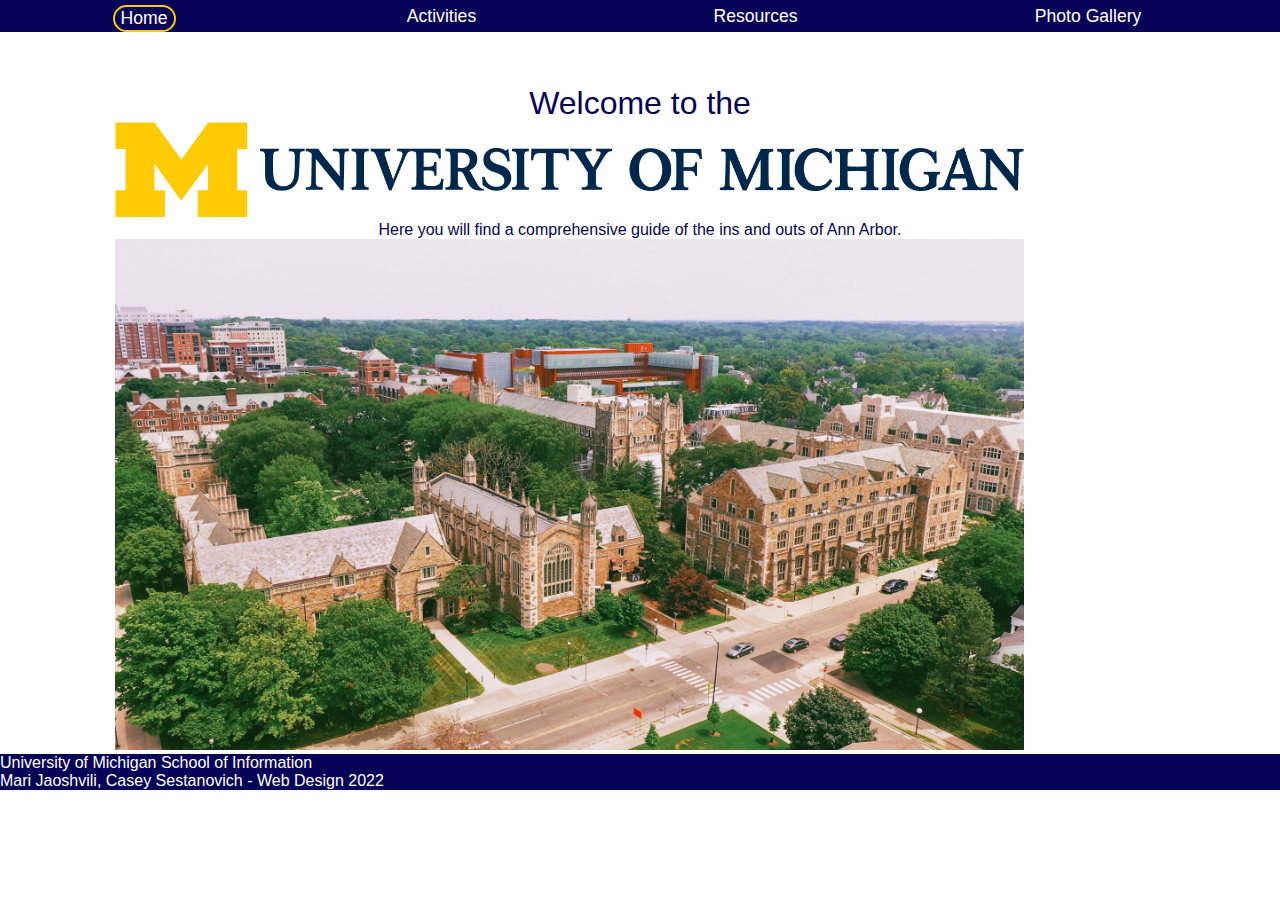
==== commit b171f098: "Add files via upload" ====
--- a/index.html
+++ b/index.html
@@ -5,6 +5,7 @@
     <meta http-equiv="X-UA-Compatible" content="IE=edge">
     <meta name="viewport" content="width=device-width, initial-scale=1.0">
     <title>MGuide Home</title>
+    <link rel="stylesheet" type="text/css" href="css/html5reset.css">
     <link rel="stylesheet" type="text/css" href="css/style.css">
 </head>
 <body>
@@ -12,18 +13,19 @@
         <nav>
             <a class = "skip" href="#skip">Skip to Main Content</a>
             <ul>
-                
-                <li><a href = "index.html">Home</a></li>
-                <li><a href="activities.html">Activities</a></li>
-                <li><a href="resources.html">Resources</a></li>
-                <li><a href="gallery.html">Photo Gallery</a></li>
+                <div id = "myDIV"> 
+                    <button class= "btn active" ><a href= index.html > Home</a></button>
+                    <button class= "btn" ><a href= activities.html > Activities</a></button>
+                    <button class= "btn" ><a href= resources.html > Resources</a></button>
+                    <button class= "btn" ><a href= gallery.html > Photo Gallery</a></button>
+                </div>
             </ul>
         </nav>
     </header> 
     <main>
         <div class = "home" id = 'skip'>
             <h1> Welcome to the  </h1>
-            <img src = "images/umich.jpg" width = "600" alt = "">
+            <img src = "images/umich.jpg" width = "600" alt = "" >
             <h2> Here you will find a comprehensive guide of the ins and outs of Ann Arbor. </h2>
             <img src = "images/landscape.jpg" width = "600" alt = "">
     
@@ -33,6 +35,20 @@
             <p class = "foot">University of Michigan School of Information <br/>	
               Mari Jaoshvili, Casey Sestanovich - Web Design 2022</p>	
         </footer>	
+
     </main>
+    <script>
+        // Add active class to the current button (highlight it)
+        var header = document.getElementById("myDIV");
+        var btns = header.getElementsByClassName("btn");
+        for (var i = 0; i < btns.length; i++) {
+          btns[i].addEventListener("click", function() {
+          var current = document.getElementsByClassName("active");
+          current[0].className = current[0].className.replace(" active", "");
+          this.className += " active";
+          });
+        }
+        </script>
+
 </body>
 </html>--- a/css/style.css
+++ b/css/style.css
@@ -32,14 +32,14 @@
 .foot{
     color: white; 
 }
-li{
+ #myDIV ul{
     display: block;
 }
 
-ul{
+#myDIV ul{
     display: block; 
     justify-content: space-around;
-}
+} 
 
 nav{ 
     overflow: hidden;
@@ -49,6 +49,29 @@
     width: 100%;
 }
 
+
+.btn {
+    border: none;
+    outline: none;
+    background-color: #070359;
+    cursor: pointer;
+    font-size: 1rem;
+  }
+  
+  #myDIV{
+    display: grid;
+    justify-items: left;
+  }
+  
+  .active, .btn:hover {
+    margin-top: 5px;
+    background-color: #070359;
+    border: 2px solid #FFCB05;
+    border-radius: 20px;
+  }
+
+
+
 a{
     text-decoration: none;
     color: white;
@@ -63,17 +86,6 @@
     width: 65%;
 }
 
-.home{
-    margin: auto;
-}
-
-.activities{
-    background-color:#FFCB05;
-    margin: auto;
-    text-align: center;
-    padding-bottom: 0.05%;
-    padding-top: 60px;
-}
 .activitiestext{
     font-size: 1.15rem;
     text-align: center;
@@ -208,20 +220,25 @@
 
 /*home.html*/
 .home h1{
-    padding-top: 100px;
-    text-align: center;
-    font-size: 40px;
-    
+    padding-top: 115px;
+    text-align: center;
+    font-size: 2rem;    
 }
 
 .home img{
-    width: 450px;
-    padding-left: 15px;
+    width: 80%;
+    padding-left: 9%;
+
 }
 
 .home h2{
     text-align: center;
 }
+
+.home{
+    margin: auto;
+}
+
 
 
 
@@ -232,7 +249,7 @@
     text-align: center;
     background-color:#FFCB05;
     margin: auto;
-    padding-top: 70px;
+    padding-top: 100px;
 }
 
 .resources{
@@ -240,6 +257,10 @@
     grid-template-columns: auto;
     border: 0px solid ;
     
+}
+
+.information{
+    text-align: center;
 }
 
     /*general resources*/
@@ -247,7 +268,6 @@
     border: 5px solid #d9d8d7;
     background-color: #d9d8d7;
     margin: 50px;
-    padding-left: 30px;
 }
 
 .general:hover{
@@ -267,6 +287,7 @@
 
 .general a{
     color: #070359;
+    font-size: 125%;
 }
 
 .general a:hover{
@@ -280,7 +301,6 @@
     border: 5px solid #d9d8d7;
     background-color: #d9d8d7;
     margin: 50px;
-    padding-left: 30px;
 }
 
 .majors:hover{
@@ -301,6 +321,7 @@
 
 .majors a{
     color: #070359;
+    font-size: 125%;
 }
 
 .majors a:hover{
@@ -316,20 +337,21 @@
 .gallery{
     display: flex;
     flex-wrap: wrap;
+    gap: 0px;
     justify-content: center;
-    gap: 0px;
-    
-}
-
+    
+}
 
 .gallery h1{
+    color: #070359;
     text-align: center;
     background-color:#FFCB05;
-    margin: auto; 
-    width: 100%;
-    padding-top: 70px;
-    
-}
+    width: 100%;
+    margin:auto;
+    padding-top: 100px;
+
+}
+
 
 .gallery h2{
     display: none;
@@ -348,29 +370,11 @@
 
 
     /*nav bar*/
-    li{
-        display: flex;
-        justify-content: right;
-        padding-right: 30px;
-    }
-    
-    ul{
-        display: block; 
-    }
-    
-    nav{ 
-        overflow: hidden;
-        background-color: #070359;
-        position: fixed; 
-        top: 0; 
-        width: 100%;
-    }
-    
-    a{
-        text-decoration: none;
-        color: white;
-        font-size: 110%;
-    }
+    #myDIV{
+        display: grid;
+        justify-items: right;
+        padding-right: 20px;
+      }
 
      /*resources.html*/
 
@@ -476,6 +480,7 @@
     }
 
     .gallery h1{
+        padding-top: 85px;
         text-align: center;
     }
     
@@ -516,23 +521,25 @@
         grid-template-columns: auto auto;
     }
 
-
-    .home h1{
-        padding-top: 70px;
-        text-align: center;
-        font-size: 70px;
-    }
-    
-    .home img{
-        padding-left: 140px;
-        width: 600px;
-    }
 }
 
 /*large screen view*/
 @media screen and (min-width: 1200px){
 
+
+     /*nav bar*/
+    button{
+        display: inline;
+        justify-content: space-around;
+    }
+
+    #myDIV{
+        display: flex; 
+        justify-content: space-around;
+      }
+
     /*resources.html css*/
+
     .head{
         background-color: white;
     }
@@ -626,16 +633,19 @@
         display: flex;
         flex-wrap: wrap;
         gap: 0px;
+        margin: auto;
+        justify-content: center;
     }
 
     .gallery img{
-        width: 600px;
-        height: 400px;
+        width: 530px;
+        height: 330px;
         margin: 10px;
         border: 7px solid #FFCB05;
     }
 
     .gallery h1{
+        padding-top: 45px;
         text-align: center;
     }
     
@@ -663,6 +673,7 @@
         display:flex; 
         justify-content: center;
     }
+
     
     .arb{
 
@@ -1057,46 +1068,18 @@
 
     .home h1{
         padding-top: 30px;
-        text-align: center;
-        font-size: 70px;
-    }
-    
-    .home img{
-        padding-left: 350px;
-        width: 50%;
-        margin:auto;
-    }
-
-    /*nav bar*/
-    li{
-        display: inline;
-    }
-    
-    ul{
-        display: flex; 
-        justify-content: space-around;
-    }
-    
-    nav{ 
-        overflow: hidden;
-        background-color: #070359;
-        position: fixed; 
-        top: 0; 
-        width: 100%;
-    }
-    
-    a{
-        text-decoration: none;
-        color: white;
-        font-size: 110%;
-    }
+       
+    }
+
 
    
-    
-
-}
-
-
-
-
-
+
+   
+    
+
+}
+
+
+
+
+
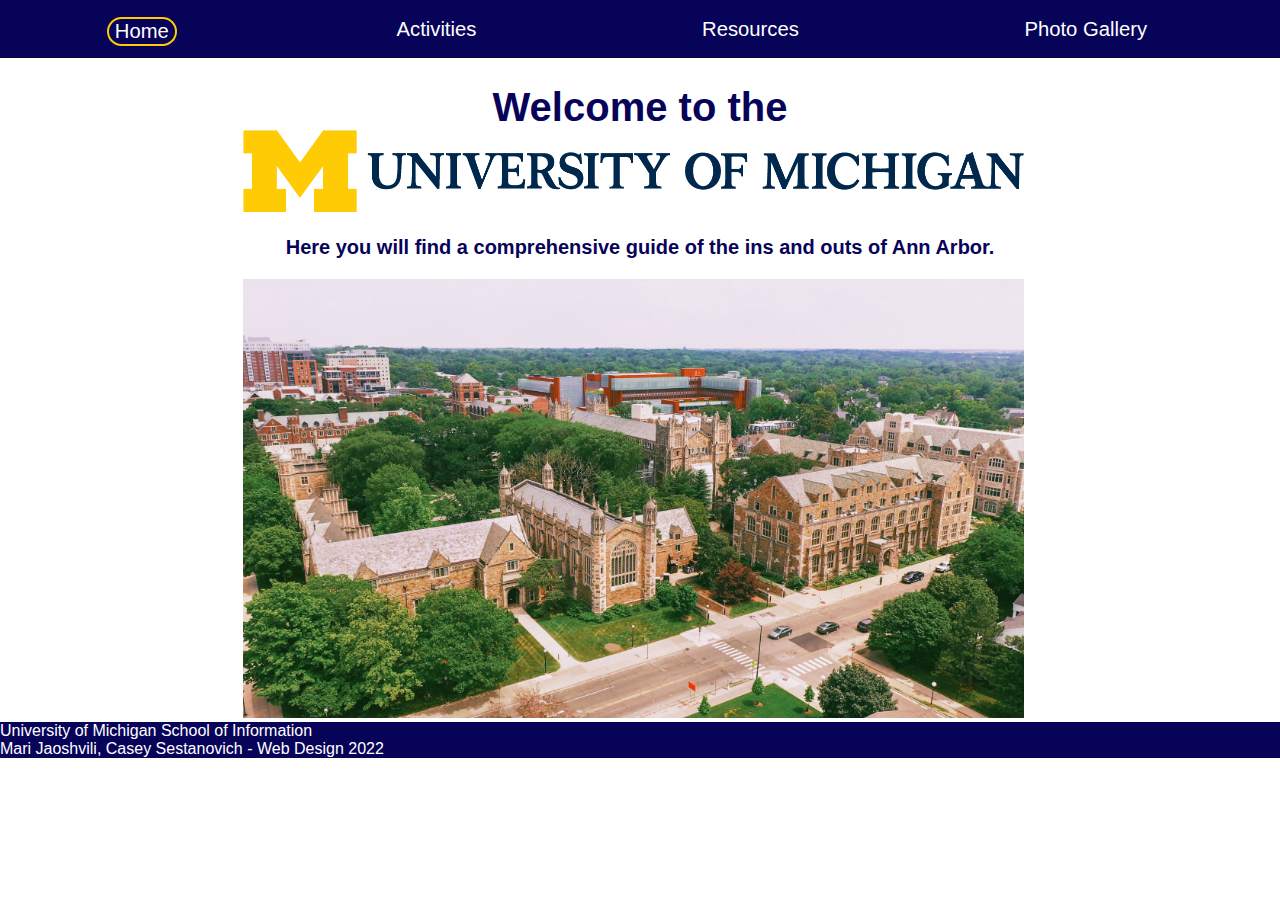
==== commit dd9c7a25: "Add files via upload" ====
--- a/index.html
+++ b/index.html
@@ -12,14 +12,14 @@
     <header>
         <nav>
             <a class = "skip" href="#skip">Skip to Main Content</a>
-            <ul>
+            
                 <div id = "myDIV"> 
                     <button class= "btn active" ><a href= index.html > Home</a></button>
                     <button class= "btn" ><a href= activities.html > Activities</a></button>
                     <button class= "btn" ><a href= resources.html > Resources</a></button>
                     <button class= "btn" ><a href= gallery.html > Photo Gallery</a></button>
                 </div>
-            </ul>
+            
         </nav>
     </header> 
     <main>
--- a/css/style.css
+++ b/css/style.css
@@ -7,16 +7,17 @@
 }
 
 .skip{
-    background: white;
+    padding-bottom: 8px;
+    background: black;
     left: 0;
-    padding: 6px;
+    margin-left: 80%;
     position: absolute;
-    top: -40px;
+    top: -80px;
   }
   
   .skip:focus{
-    top:60px;
-    color: black;
+    top:80px;
+    color: white;
     text-decoration-style: solid;
     font-weight: bold;
   }
@@ -42,6 +43,8 @@
 } 
 
 nav{ 
+    padding-top: 12px;
+    padding-bottom: 12px;
     overflow: hidden;
     background-color: #070359;
     position: fixed; 
@@ -55,7 +58,7 @@
     outline: none;
     background-color: #070359;
     cursor: pointer;
-    font-size: 1rem;
+    font-size: 1.15rem;
   }
   
   #myDIV{
@@ -87,8 +90,26 @@
 }
 
 .activitiestext{
-    font-size: 1.15rem;
-    text-align: center;
+    font-size: 1.25rem;
+    text-align: center;
+    padding-top: 15px;
+    
+}
+
+.activitiesheaders{
+    padding-top: 2%;
+    padding-bottom: 2%;
+    display:flex; 
+    justify-content: center;
+    font-weight:bold;
+    font-size: 1.75rem;
+}
+
+.home h2{
+    margin-top: 20px;
+    margin-bottom: 20px;
+    font-weight: bold;
+    font-size: 1.25rem;
 }
 
 .sights{
@@ -106,11 +127,7 @@
 
 }
 
-.activitiesheaders{
-    padding-top: 2%;
-    display:flex; 
-    justify-content: center;
-}
+
 
 img{
     width: 60%;
@@ -120,6 +137,31 @@
     text-align: center;
     margin: auto;
 }
+
+.sights h2{
+    padding-top:10px;
+    font-weight: bold; 
+    padding-bottom: 10px;
+    font-size: 1.2rem;
+    
+}
+.restaurants h2{
+    padding-top:10px;
+    font-weight: bold; 
+    padding-bottom: 10px;
+    font-size: 1.2rem;
+}
+
+.shopping h2{
+    padding-top:10px;
+    font-weight: bold; 
+    padding-bottom: 10px;
+    font-size: 1.2rem;
+
+}
+
+
+
 .description{
     margin: auto;
     text-align: center;
@@ -189,6 +231,7 @@
     display: grid; 
     overflow: scroll;
     grid-template-columns: auto;
+    margin-bottom: 5%;
 }
 
 .state{
@@ -222,12 +265,15 @@
 .home h1{
     padding-top: 115px;
     text-align: center;
-    font-size: 2rem;    
+    font-size: 2.5rem;    
+    font-weight: bold;
 }
 
 .home img{
     width: 80%;
-    padding-left: 9%;
+    padding-left: 19%;
+
+
 
 }
 
@@ -245,11 +291,14 @@
 /*resources.html*/
 
 .head h1{
+    font-size: 1.6rem;
+    font-weight: bold;
     color: #070359;
     text-align: center;
     background-color:#FFCB05;
     margin: auto;
     padding-top: 100px;
+    padding-bottom: 15px;
 }
 
 .resources{
@@ -275,14 +324,20 @@
 }
 .general h2{
     text-align: center;
+    font-weight: bold;
+    padding-top: 10px;
+    padding-bottom: 10px;
 }
 
 .general h3{
     color: #070359;
+    font-weight: bold;
 }
 
 .general p{
     color: #070359;
+    padding-top: 8px;
+    padding-bottom: 15px;
 }
 
 .general a{
@@ -309,10 +364,16 @@
 
 .majors h2{
     text-align: center;
+    font-weight: bold;
+    padding-top: 10px;
+    padding-bottom: 10px;
 }
 
 .majors h3{
     color: #070359;
+    font-weight: bold;
+    padding-top: 15px;
+    
 }
 
 .majors p{
@@ -322,6 +383,7 @@
 .majors a{
     color: #070359;
     font-size: 125%;
+
 }
 
 .majors a:hover{
@@ -347,14 +409,17 @@
     text-align: center;
     background-color:#FFCB05;
     width: 100%;
-    margin:auto;
-    padding-top: 100px;
+    font-weight: bold;
+    font-size: 1.5rem;   
+    padding-top:110px;
+    padding-bottom: 20px;
 
 }
 
 
 .gallery h2{
     display: none;
+    
    
 }
 
@@ -370,11 +435,21 @@
 
 
     /*nav bar*/
+
+    .skip{
+        margin-left: 10px;
+        
+
+      }
+
+
+
     #myDIV{
         display: grid;
         justify-items: right;
         padding-right: 20px;
       }
+    
 
      /*resources.html*/
 
@@ -385,7 +460,7 @@
     .head h1{
         color: #070359;;
         text-align: center;
-        padding-top: 80px;
+        padding-top: 100px;
         padding-bottom: 10px;
     }
      
@@ -480,13 +555,17 @@
     }
 
     .gallery h1{
-        padding-top: 85px;
+        padding-top: 100px;
         text-align: center;
     }
     
     .gallery h2{
         display: flex;
         text-align: center;
+        font-weight: bold;
+        font-size: 1.7rem;
+        padding-top: 13px;
+        padding-bottom: 13px;
     }
 
 
@@ -519,6 +598,10 @@
     .shopping{
         display: grid; 
         grid-template-columns: auto auto;
+    }
+    .shopping img{
+        width: 300px;
+        height: 200px;
     }
 
 }
@@ -547,7 +630,7 @@
     .head h1{
         color: #070359;;
         text-align: center;
-        padding-top: 40px;
+        padding-top: 20px;
         padding-bottom: 10px;
     }
 
@@ -645,7 +728,7 @@
     }
 
     .gallery h1{
-        padding-top: 45px;
+        padding-top: 20px;
         text-align: center;
     }
     
@@ -667,11 +750,6 @@
         overflow: scroll;
         display: grid; 
         grid-template-columns: auto auto auto auto;
-    }
-    .activitiesheaders{
-        padding-top: 2%;
-        display:flex; 
-        justify-content: center;
     }
 
     
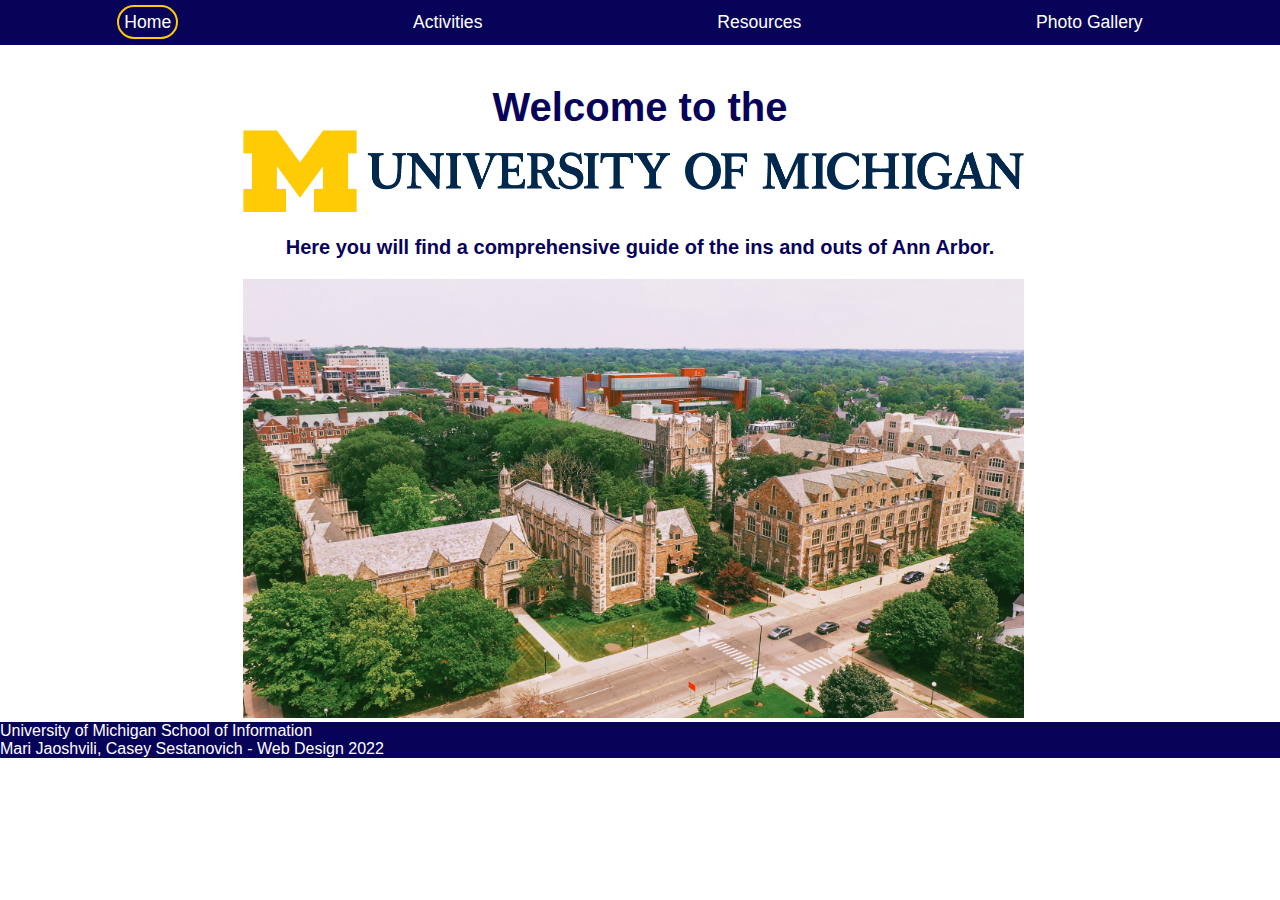
==== commit 7fdcffc0: "Add files via upload" ====
--- a/index.html
+++ b/index.html
@@ -13,12 +13,12 @@
         <nav>
             <a class = "skip" href="#skip">Skip to Main Content</a>
             
-                <div id = "myDIV"> 
-                    <button class= "btn active" ><a href= index.html > Home</a></button>
-                    <button class= "btn" ><a href= activities.html > Activities</a></button>
-                    <button class= "btn" ><a href= resources.html > Resources</a></button>
-                    <button class= "btn" ><a href= gallery.html > Photo Gallery</a></button>
-                </div>
+                <ul id = "myDIV"> 
+                    <li><a class= "btn active" href= index.html > Home</a></li>
+                    <li><a href= activities.html > Activities</a></li>
+                    <li><a href= resources.html > Resources</a></li>
+                    <li><a href= gallery.html > Photo Gallery</a></li>
+                </ul>
             
         </nav>
     </header> 
--- a/css/style.css
+++ b/css/style.css
@@ -53,7 +53,7 @@
 }
 
 
-.btn {
+.btn li{
     border: none;
     outline: none;
     background-color: #070359;
@@ -71,6 +71,7 @@
     background-color: #070359;
     border: 2px solid #FFCB05;
     border-radius: 20px;
+    padding: 5px;
   }
 
 
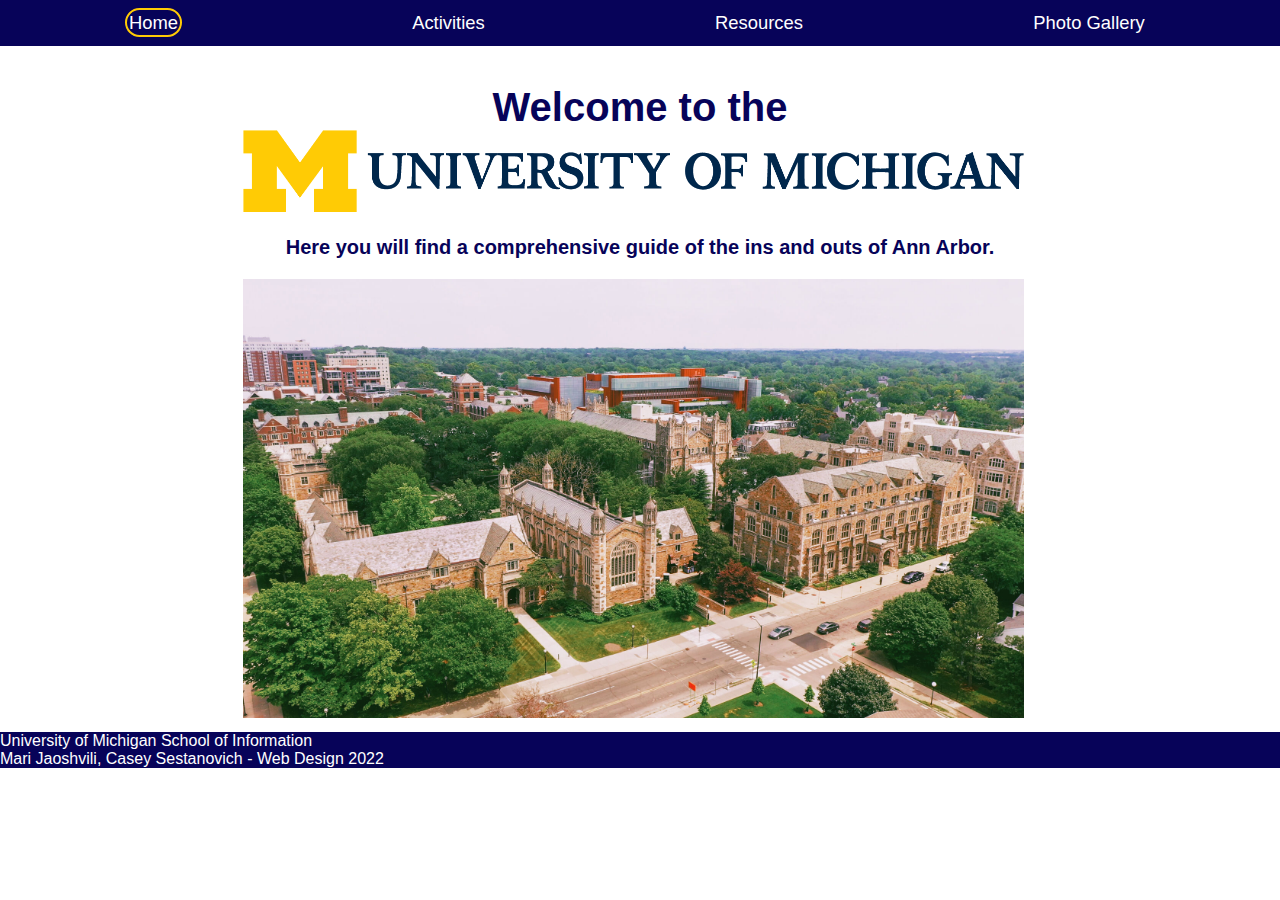
==== commit 0e930700: "Add files via upload" ====
--- a/index.html
+++ b/index.html
@@ -12,8 +12,7 @@
     <header>
         <nav>
             <a class = "skip" href="#skip">Skip to Main Content</a>
-            
-                <ul id = "myDIV"> 
+                <ul id = "mydiv"> 
                     <li><a class= "btn active" href= index.html > Home</a></li>
                     <li><a href= activities.html > Activities</a></li>
                     <li><a href= resources.html > Resources</a></li>
@@ -39,7 +38,7 @@
     </main>
     <script>
         // Add active class to the current button (highlight it)
-        var header = document.getElementById("myDIV");
+        var header = document.getElementById("mydiv");
         var btns = header.getElementsByClassName("btn");
         for (var i = 0; i < btns.length; i++) {
           btns[i].addEventListener("click", function() {
--- a/css/style.css
+++ b/css/style.css
@@ -16,7 +16,7 @@
   }
   
   .skip:focus{
-    top:80px;
+    top:0px;
     color: white;
     text-decoration-style: solid;
     font-weight: bold;
@@ -27,20 +27,14 @@
 }
 
 footer{
+    margin-top: 10px;
    background-color: #070359;
 }
 
 .foot{
     color: white; 
 }
- #myDIV ul{
-    display: block;
-}
-
-#myDIV ul{
-    display: block; 
-    justify-content: space-around;
-} 
+
 
 nav{ 
     padding-top: 12px;
@@ -50,28 +44,17 @@
     position: fixed; 
     top: 0; 
     width: 100%;
-}
-
-
-.btn li{
-    border: none;
-    outline: none;
-    background-color: #070359;
-    cursor: pointer;
-    font-size: 1.15rem;
-  }
-  
-  #myDIV{
-    display: grid;
-    justify-items: left;
-  }
+    padding-left: 10px;
+}
+
+
   
   .active, .btn:hover {
     margin-top: 5px;
     background-color: #070359;
     border: 2px solid #FFCB05;
     border-radius: 20px;
-    padding: 5px;
+    padding: 1.75px;
   }
 
 
@@ -79,13 +62,14 @@
 a{
     text-decoration: none;
     color: white;
-    font-size: 110%;
+    font-size: 115%;
 }
 
 .activities_container{
     display: grid; 
     grid-template-columns: auto auto auto;
 }
+
 .description{
     width: 65%;
 }
@@ -94,6 +78,8 @@
     font-size: 1.25rem;
     text-align: center;
     padding-top: 15px;
+    padding-right: 15px;
+    padding-left: 15px;
     
 }
 
@@ -113,7 +99,7 @@
     font-size: 1.25rem;
 }
 
-.sights{
+.newsection{
     background-color: #d9d8d7;
     height: 425px;
     border: 3px solid #070359;
@@ -121,23 +107,22 @@
     display: grid; 
     overflow: scroll;
     grid-template-columns: auto;
-}
-.activitiescontainer{
-    display: grid; 
-    grid-template-columns: auto auto auto;
-
-}
-
+    margin-left: 1px;
+    margin-right: 1px;
+}
+
+.box h2{
+    font-weight: bold;
+    font-size: 1.15rem;
+    padding-top: 5px;
+    padding-bottom: 5px;
+}
 
 
 img{
     width: 60%;
 }
-.arb{
-    width: 100%;
-    text-align: center;
-    margin: auto;
-}
+
 
 .sights h2{
     padding-top:10px;
@@ -162,103 +147,17 @@
 }
 
 
-
 .description{
     margin: auto;
     text-align: center;
 }
 
-.law{
+.box{
     width: 100%;
     text-align: center;
     margin: auto;
 }
 
-.UMMA{
-    width: 100%;
-    text-align: center;
-    margin: auto;
-}
-
-.natural{
-    width: 100%;
-    text-align: center;
-    margin: auto;
-}
-.docks{
-    width: 100%;
-    text-align: center;
-    margin: auto;
-
-}
-.restaurants{
-    background-color: #d9d8d7;
-    height: 425px;
-    border: 3px solid #070359;
-    border-radius: 20px;
-    display: grid; 
-    overflow: scroll;
-    grid-template-columns: auto;
-
-}
-
-.zingermans{
-    width: 100%;
-    text-align: center;
-    margin: auto;
-}
-
-.jagged{
-    width: 100%;
-    text-align: center;
-    margin: auto;
-}
-.savas{
-    width: 100%;
-    text-align: center;
-    margin: auto;
-}
-.slurping{
-    width: 100%;
-    text-align: center;
-    margin: auto;
-}
-
-.shopping{
-    background-color: #d9d8d7;
-    height: 425px;
-    border: 3px solid #070359;
-    border-radius: 20px;
-    display: grid; 
-    overflow: scroll;
-    grid-template-columns: auto;
-    margin-bottom: 5%;
-}
-
-.state{
-    width: 100%;
-    text-align: center;
-    margin: auto;
-}
-
-.kerry{
-    width: 100%;
-    text-align: center;
-    margin: auto;
-}
-
-.briarwood{
-    width: 100%;
-    text-align: center;
-    margin: auto;
-}
-
-.main{
-    width: 100%;
-    text-align: center;
-    margin: auto;
-
-}
 
 
 
@@ -434,18 +333,15 @@
 /*tablet view*/
 @media screen and (min-width: 900px){
 
-
     /*nav bar*/
 
     .skip{
         margin-left: 10px;
-        
-
       }
 
 
 
-    #myDIV{
+    #mydiv{
         display: grid;
         justify-items: right;
         padding-right: 20px;
@@ -571,45 +467,20 @@
 
 
     /*activities.html + index.html*/
-    .sights{
+    .newsection{
         display: grid; 
         grid-template-columns: auto auto;
     }
     
-    img{
-        width: 85%;
-    }
-    .restaurants{
-        display: grid; 
-        grid-template-columns: auto auto;
-    
-    }
-    
-    #savasimg{
-        width: 50%;
-    }
-    
-    #zingimg{
-        width: 60%;
-    }
-    #slurpingimg{
-        width:100%;
-    }
-    
-    .shopping{
-        display: grid; 
-        grid-template-columns: auto auto;
-    }
-    .shopping img{
-        width: 300px;
-        height: 200px;
+    .box img{
+        width: 350px;
+        height: 275px;
     }
 
 }
 
 /*large screen view*/
 @media screen and (min-width: 1200px){
-
 
      /*nav bar*/
     button{
@@ -617,7 +488,7 @@
         justify-content: space-around;
     }
 
-    #myDIV{
+    #mydiv{
         display: flex; 
         justify-content: space-around;
       }
@@ -743,422 +614,144 @@
 
 
     /*activities.html */
-    .sights{
+    .newsection{
         background-color: white; 
         height: 425px;
         border: 3px solid #070359;
         border-radius: 20px;
         overflow: scroll;
+
         display: grid; 
         grid-template-columns: auto auto auto auto;
     }
 
     
-    .arb{
-
+    .box{
         padding-top: 17px;
+        margin-bottom: 23px;
         display: grid; 
         grid-template-columns: auto auto auto auto;
         border-radius: 20px;
         background-color:#d9d8d7; 
-    
-        grid-column-start: 1; 
-        grid-column-end: 4;
+
         padding-left: 3%;
-        padding-right: 6%;
-    }
-    
-    #arbimg{
-        width:65%;
+
+    }
+
+
+    .box img{
+        width:350px;
+        height: 300px;
         grid-column-start: 1; 
         grid-column-end: 4;
         grid-row-start:2;
+
         padding-bottom: 5%;
     }
+
 
     .description{
         grid-column-start: 3;
         grid-column-end: 5;
         grid-row-start:2;
+
         font-size: 1.25rem;
         padding-bottom: 10%;
+        padding-left: 23%;
         margin:auto;
     }
 
     
-    .law{  
-        margin-top: 2%;
-        display:grid;
-        grid-template-columns: auto auto auto auto;
-    
-        border-radius: 20px;
-        background-color:#d9d8d7; 
-    
+
+    #arb{
+        grid-column-start: 1; 
+        grid-column-end: 4;
+    }
+    
+    #law{  
         grid-row-start: 3;
         grid-column-start: 2; 
         grid-column-end: 5;
-       
-        padding-bottom: 3%;
-    }
-    
-    .lawheader{
-        padding-right:38%;
-        grid-column-start: 3;
-        grid-column-end: 5;
-        grid-row-start: 1;
-    }
-    
-    #lawimg{
-        width:100%;
-        grid-column-start: 4;
-        grid-column-end: 5;
-        grid-row-start: 2;
-    }
-    
-    .rightdescription{
-        font-size: 1.25rem;
-        grid-column-start: 1;
-        grid-column-end: 3;
-        grid-row-start: 2;
-        padding-right: 5%;
-        padding-left: 5%;
-    
-    }
-    .UMMA{
-        margin-top: 2%;
-        display: grid; 
-        grid-template-columns: auto auto auto auto;
-        border-radius: 20px;
-        background-color:#d9d8d7; 
-    
+    }
+
+    #umma{
         grid-column-start: 1; 
         grid-column-end: 4;
         grid-row-start:4;
-        padding-left: 3%;
-        padding-right: 6%;
-        padding-bottom: 2%;
-    }
-
-    #ummaimg{
-        width:75%;
-        grid-column-start: 1; 
-        grid-column-end: 2;
-        grid-row-start:2;
-        padding-bottom: 10%;
-    }
-
-    .ummaheader{
-        padding-right:75%;
-    }
-
-    .natural{
-        display: grid;
-        grid-template-columns: auto auto auto auto auto;
-        margin-top: 2%;
-        border-radius: 20px;
-        background-color:#d9d8d7; 
+    }
+
+    #natural{
         grid-row-start: 6;
         grid-column-start: 2; 
         grid-column-end: 5;
-        padding-bottom: 3%;
-    }
-
-    #naturalimg{
-        grid-column-start: 4;
-        grid-row-start: 2;
-    
-    }
-    .naturalheader{
-        font-size: 1.2rem;
-        grid-column-start: 4;
-        grid-column-end: 5;
-        grid-row-start: 1;
-        padding-right: 20%;
-    }
-
-    .docks{
-        margin-top: 2%;
-        display: grid; 
-        grid-template-columns: auto auto auto auto;
+    }
+
+    #docks{
         grid-row-start: 8;
-        border-radius: 20px;
-        background-color:#d9d8d7; 
-    
         grid-column-start: 1; 
         grid-column-end: 4;
-        padding-left: 3%;
-        padding-right: 6%;
-        padding-bottom: 2%;
-    }
-    
-    #docksimg{
-        width:45%;
+
+    }
+
+
+    #zing{
         grid-column-start: 1; 
         grid-column-end: 4;
-        grid-row-start: 2;
-        padding-bottom: 1%;
-    }
-
-    .docksheader{
-        grid-column-start: 1; 
-        grid-column-end:2;
-        grid-row-start: 1;
-    }
-
-    .restaurants{
-        background-color: white; 
-        height: 425px;
-        border: 3px solid #070359;
-        border-radius: 20px;
-        overflow: scroll;
-        display: grid; 
-        grid-template-columns: auto auto auto auto;
-    }
-
-    .zingermans{
-
-        padding-top: 17px;
-        display: grid; 
-        grid-template-columns: auto auto auto auto;
-        border-radius: 20px;
-        background-color:#d9d8d7; 
-    
+    }
+    
+    #jagged{  
+        grid-row-start: 3;
+        grid-column-start: 2; 
+        grid-column-end: 5;
+    }
+
+    #savas{
         grid-column-start: 1; 
         grid-column-end: 4;
-        padding-left: 3%;
-        padding-right: 6%;
-    }
-
-    #zingimg{
-        width:40%;
+        grid-row-start:4;
+    }
+
+    #slurp{
+        grid-row-start: 6;
+        grid-column-start: 2; 
+        grid-column-end: 5;
+    }
+
+    #state{
         grid-column-start: 1; 
         grid-column-end: 4;
-        grid-row-start:2;
-        padding-bottom: 5%;
-    }
-
-
-    .jagged{  
-        margin-top: 2%;
-        display:grid;
-        grid-template-columns: auto auto auto auto;
-    
-        border-radius: 20px;
-        background-color:#d9d8d7; 
-    
-        grid-row-start: 2;
+    }
+    
+    #kerry{  
+        grid-row-start: 3;
         grid-column-start: 2; 
         grid-column-end: 5;
-       
-        padding-bottom: 3%;
-    }
-    
-    .jaggedheader{
-        padding-right:30%;
-        grid-column-start: 3;
-        grid-column-end: 5;
-        grid-row-start: 1;
-    }
-    
-    #jaggedimg{
-        width:90%;
-        grid-column-start: 4;
-        grid-column-end: 5;
-        grid-row-start: 2;
-    }
-
-    .savas{
-        margin: 17px;
-
-        display: grid; 
-        grid-template-columns: auto auto auto auto;
-        border-radius: 20px;
-        background-color:#d9d8d7; 
-    
-        grid-row-start: 3;
+    }
+
+    #briar{
         grid-column-start: 1; 
         grid-column-end: 4;
-        padding-left: 3%;
-        padding-right: 6%;
-    }
-
-    #savasimg{
-        width:40%;
-        grid-column-start: 1; 
-        grid-column-end: 4;
-        grid-row-start:2;
-        padding-bottom: 5%;
-    }
-
-    .slurping{  
-        margin-top: 2%;
-        display:grid;
-        grid-template-columns: auto auto auto auto;
-    
-        border-radius: 20px;
-        background-color:#d9d8d7; 
-    
-        grid-row-start: 4;
+        grid-row-start:4;
+    }
+
+    #main{
+        grid-row-start: 6;
         grid-column-start: 2; 
         grid-column-end: 5;
-        padding-bottom: 3%;
-    }
-    
-    .slurpingheader{
-        grid-column-start: 4;
-        grid-column-end: 5;
-        grid-row-start: 1;
-        padding-right: 40%;
-    }
-    
-    #slurpingimg{
-        width:85%;
-        grid-column-start: 4;
-        grid-column-end: 5;
-        grid-row-start: 2;
-    }
-
-    .shopping{
-        background-color: white; 
-        height: 425px;
-        border: 3px solid #070359;
-        border-radius: 20px;
-        overflow: scroll;
-        display: grid; 
-        grid-template-columns: auto auto auto auto;
-    }
-
-    .state{
-
-        padding-top: 17px;
-        display: grid; 
-        grid-template-columns: auto auto auto auto;
-        border-radius: 20px;
-        background-color:#d9d8d7; 
-    
-        grid-column-start: 1; 
-        grid-column-end: 4;
-        padding-left: 3%;
-        padding-right: 6%;
-    }
-
-    #stateimg{
-        width:50%;
-        grid-column-start: 1; 
-        grid-column-end: 4;
-        grid-row-start:2;
-        padding-bottom: 5%;
-    }
-
-    .kerry{  
-        margin-top: 2%;
-        display:grid;
-        grid-template-columns: auto auto auto auto;
-    
-        border-radius: 20px;
-        background-color:#d9d8d7; 
-    
-        grid-row-start: 2;
-        grid-column-start: 2; 
-        grid-column-end: 5;
-       
-        padding-bottom: 3%;
-    }
-    
-    .kerryheader{
-        padding-right:38%;
-        grid-column-start: 3;
-        grid-column-end: 5;
-        grid-row-start: 1;
-    }
-    
-    #kerryimg{
-        width:100%;
-        grid-column-start: 4;
-        grid-column-end: 5;
-        grid-row-start: 2;
-    }
-
-    .briarwood{
-        margin-top: 17px;
-        display: grid; 
-        grid-template-columns: auto auto auto auto;
-        border-radius: 20px;
-        background-color:#d9d8d7; 
-        grid-row-start: 3;
-
-        grid-column-start: 1; 
-        grid-column-end: 4;
-        padding-left: 3%;
-        padding-right: 6%;
-    }
-
-    #briarimg{
-        width:65%;
-        grid-column-start: 1; 
-        grid-column-end: 2;
-        grid-row-start:2;
-        padding-bottom: 5%;
-    }
-    .briarheader{
-        padding-right: 65%;
-        grid-column-start: 1;
-        grid-column-end: 2;
-        grid-row-start: 1;
-    }
-
-
-    .main{  
-        margin-top: 2%;
-        display:grid;
-        grid-template-columns: auto auto auto auto;
-    
-        border-radius: 20px;
-        background-color:#d9d8d7; 
-    
-        grid-row-start: 4;
-        grid-column-start: 2; 
-        grid-column-end: 5;
-       
-        padding-bottom: 3%;
-    }
-    
-    .mainheader{
-        padding-left:12%;
-        grid-column-start: 3;
-        grid-column-end: 5;
-        grid-row-start: 1;
-    }
-    
-    #mainimg{
-        width:90%;
-        grid-column-start: 4;
-        grid-column-end: 5;
-        grid-row-start: 2;
-    }
-    
-    
-    
-    
+    }
+
+
 
     /*index.html*/
 
-    
 
     .home h1{
         padding-top: 30px;
        
     }
-
-
-   
-
-   
-    
-
-}
-
-
-
-
-
+}
+
+
+
+
+
